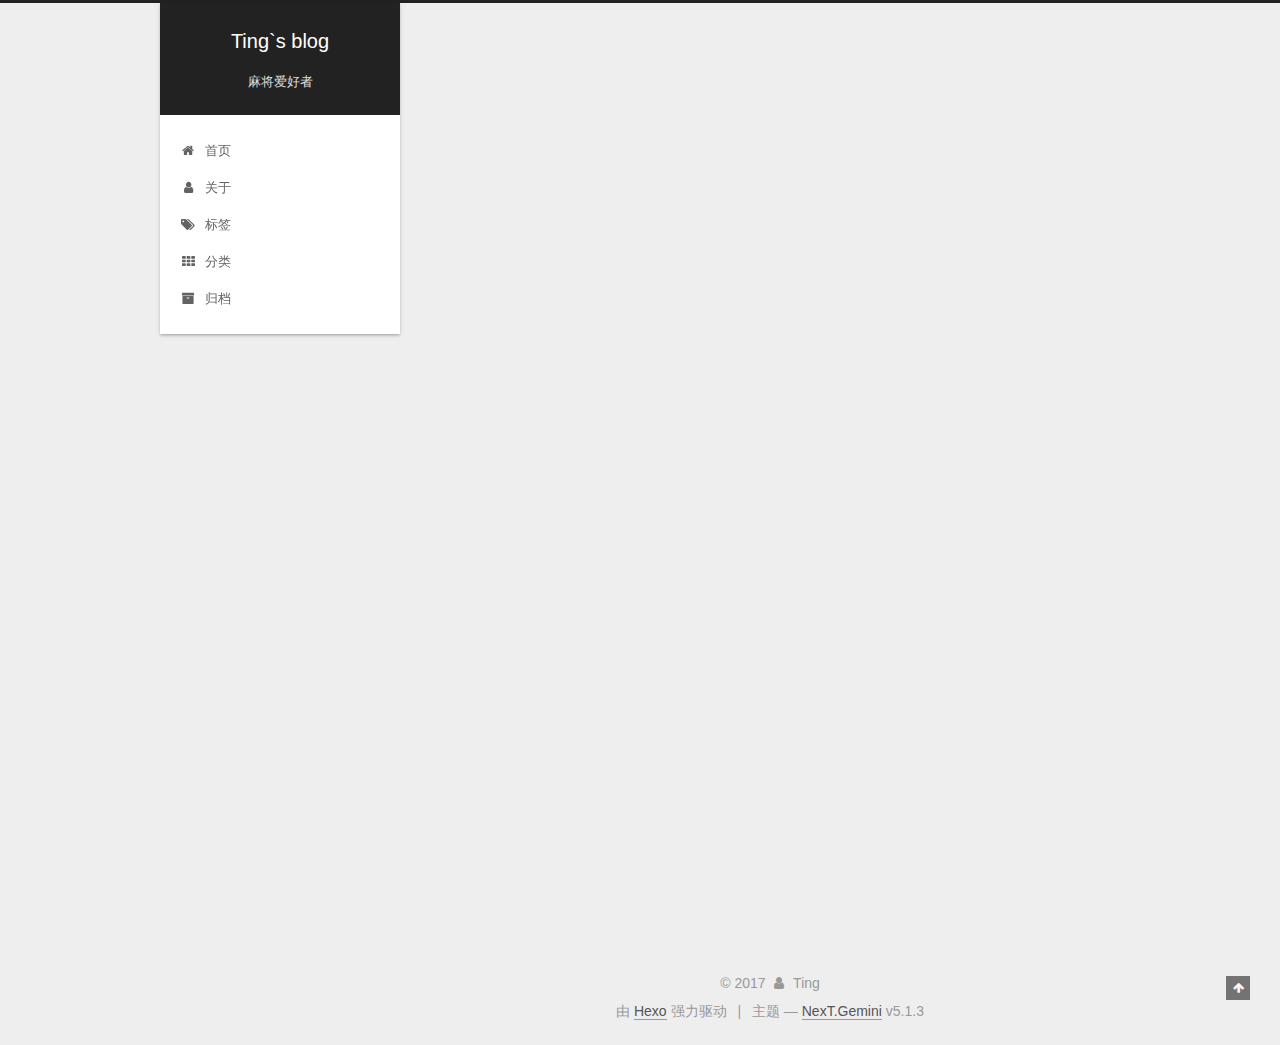
==== 2017/12/02/Echarts使用心得/index.html @ 21687986 "Site updated: 2017-12-02 23:09:39" ====
<!DOCTYPE html>



  


<html class="theme-next gemini use-motion" lang="zh-Hans">
<head>
  <meta charset="UTF-8"/>
<meta http-equiv="X-UA-Compatible" content="IE=edge" />
<meta name="viewport" content="width=device-width, initial-scale=1, maximum-scale=1"/>
<meta name="theme-color" content="#222">









<meta http-equiv="Cache-Control" content="no-transform" />
<meta http-equiv="Cache-Control" content="no-siteapp" />
















  
  
  <link href="/lib/fancybox/source/jquery.fancybox.css?v=2.1.5" rel="stylesheet" type="text/css" />







<link href="/lib/font-awesome/css/font-awesome.min.css?v=4.6.2" rel="stylesheet" type="text/css" />

<link href="/css/main.css?v=5.1.3" rel="stylesheet" type="text/css" />


  <link rel="apple-touch-icon" sizes="180x180" href="/images/apple-touch-icon.png?v=5.1.3">


  <link rel="icon" type="image/png" sizes="32x32" href="/images/favicon-32x32.png?v=5.1.3">


  <link rel="icon" type="image/png" sizes="16x16" href="/images/favicon-16x16.png?v=5.1.3">


  <link rel="mask-icon" href="/images/logo.svg?v=5.1.3" color="#222">





  <meta name="keywords" content="Echarts," />










<meta name="description" content="使用背景公司要求做一个资产详情展示，原项目使用了Echarts插件为了方便就直接使用该插件。之前没有使用过但看了示例顿时觉得效果还挺不错，此处使用环形图（Doughnut）开始了翻阅文档之旅…">
<meta name="keywords" content="Echarts">
<meta property="og:type" content="article">
<meta property="og:title" content="Echarts使用心得">
<meta property="og:url" content="http://yoursite.com/2017/12/02/Echarts使用心得/index.html">
<meta property="og:site_name" content="Ting`s blog">
<meta property="og:description" content="使用背景公司要求做一个资产详情展示，原项目使用了Echarts插件为了方便就直接使用该插件。之前没有使用过但看了示例顿时觉得效果还挺不错，此处使用环形图（Doughnut）开始了翻阅文档之旅…">
<meta property="og:locale" content="zh-Hans">
<meta property="og:updated_time" content="2017-12-02T14:29:33.000Z">
<meta name="twitter:card" content="summary">
<meta name="twitter:title" content="Echarts使用心得">
<meta name="twitter:description" content="使用背景公司要求做一个资产详情展示，原项目使用了Echarts插件为了方便就直接使用该插件。之前没有使用过但看了示例顿时觉得效果还挺不错，此处使用环形图（Doughnut）开始了翻阅文档之旅…">



<script type="text/javascript" id="hexo.configurations">
  var NexT = window.NexT || {};
  var CONFIG = {
    root: '/',
    scheme: 'Gemini',
    version: '5.1.3',
    sidebar: {"position":"left","display":"post","offset":12,"b2t":false,"scrollpercent":false,"onmobile":false},
    fancybox: true,
    tabs: true,
    motion: {"enable":true,"async":false,"transition":{"post_block":"fadeIn","post_header":"slideDownIn","post_body":"slideDownIn","coll_header":"slideLeftIn","sidebar":"slideUpIn"}},
    duoshuo: {
      userId: '0',
      author: '博主'
    },
    algolia: {
      applicationID: '',
      apiKey: '',
      indexName: '',
      hits: {"per_page":10},
      labels: {"input_placeholder":"Search for Posts","hits_empty":"We didn't find any results for the search: ${query}","hits_stats":"${hits} results found in ${time} ms"}
    }
  };
</script>



  <link rel="canonical" href="http://yoursite.com/2017/12/02/Echarts使用心得/"/>





  <title>Echarts使用心得 | Ting`s blog</title>
  








</head>

<body itemscope itemtype="http://schema.org/WebPage" lang="zh-Hans">

  
  
    
  

  <div class="container sidebar-position-left page-post-detail">
    <div class="headband"></div>

    <header id="header" class="header" itemscope itemtype="http://schema.org/WPHeader">
      <div class="header-inner"><div class="site-brand-wrapper">
  <div class="site-meta ">
    

    <div class="custom-logo-site-title">
      <a href="/"  class="brand" rel="start">
        <span class="logo-line-before"><i></i></span>
        <span class="site-title">Ting`s blog</span>
        <span class="logo-line-after"><i></i></span>
      </a>
    </div>
      
        <p class="site-subtitle">麻将爱好者</p>
      
  </div>

  <div class="site-nav-toggle">
    <button>
      <span class="btn-bar"></span>
      <span class="btn-bar"></span>
      <span class="btn-bar"></span>
    </button>
  </div>
</div>

<nav class="site-nav">
  

  
    <ul id="menu" class="menu">
      
        
        <li class="menu-item menu-item-home">
          <a href="/" rel="section">
            
              <i class="menu-item-icon fa fa-fw fa-home"></i> <br />
            
            首页
          </a>
        </li>
      
        
        <li class="menu-item menu-item-about">
          <a href="/about/" rel="section">
            
              <i class="menu-item-icon fa fa-fw fa-user"></i> <br />
            
            关于
          </a>
        </li>
      
        
        <li class="menu-item menu-item-tags">
          <a href="/tags/" rel="section">
            
              <i class="menu-item-icon fa fa-fw fa-tags"></i> <br />
            
            标签
          </a>
        </li>
      
        
        <li class="menu-item menu-item-categories">
          <a href="/categories/" rel="section">
            
              <i class="menu-item-icon fa fa-fw fa-th"></i> <br />
            
            分类
          </a>
        </li>
      
        
        <li class="menu-item menu-item-archives">
          <a href="/archives/" rel="section">
            
              <i class="menu-item-icon fa fa-fw fa-archive"></i> <br />
            
            归档
          </a>
        </li>
      

      
    </ul>
  

  
</nav>



 </div>
    </header>

    <main id="main" class="main">
      <div class="main-inner">
        <div class="content-wrap">
          <div id="content" class="content">
            

  <div id="posts" class="posts-expand">
    

  

  
  
  

  <article class="post post-type-normal" itemscope itemtype="http://schema.org/Article">
  
  
  
  <div class="post-block">
    <link itemprop="mainEntityOfPage" href="http://yoursite.com/2017/12/02/Echarts使用心得/">

    <span hidden itemprop="author" itemscope itemtype="http://schema.org/Person">
      <meta itemprop="name" content="Ting">
      <meta itemprop="description" content="">
      <meta itemprop="image" content="https://avatars3.githubusercontent.com/u/18159336?s=400&u=3440e58f5cdf38c23f85cd8888ed1605a3a918c5&v=4">
    </span>

    <span hidden itemprop="publisher" itemscope itemtype="http://schema.org/Organization">
      <meta itemprop="name" content="Ting`s blog">
    </span>

    
      <header class="post-header">

        
        
          <h1 class="post-title" itemprop="name headline">Echarts使用心得</h1>
        

        <div class="post-meta">
          <span class="post-time">
            
              <span class="post-meta-item-icon">
                <i class="fa fa-calendar-o"></i>
              </span>
              
                <span class="post-meta-item-text">发表于</span>
              
              <time title="创建于" itemprop="dateCreated datePublished" datetime="2017-12-02T22:01:15+08:00">
                2017-12-02
              </time>
            

            

            
          </span>

          
            <span class="post-category" >
            
              <span class="post-meta-divider">|</span>
            
              <span class="post-meta-item-icon">
                <i class="fa fa-folder-o"></i>
              </span>
              
                <span class="post-meta-item-text">分类于</span>
              
              
                <span itemprop="about" itemscope itemtype="http://schema.org/Thing">
                  <a href="/categories/插件/" itemprop="url" rel="index">
                    <span itemprop="name">插件</span>
                  </a>
                </span>

                
                
              
            </span>
          

          
            
          

          
          

          

          

          

        </div>
      </header>
    

    
    
    
    <div class="post-body" itemprop="articleBody">

      
      

      
        <h3 id="使用背景"><a href="#使用背景" class="headerlink" title="使用背景"></a>使用背景</h3><p>公司要求做一个资产详情展示，原项目使用了Echarts插件为了方便就直接使用该插件。之前没有使用过但看了示例顿时觉得效果还挺不错，此处使用环形图（Doughnut）开始了翻阅文档之旅…</p>
<a id="more"></a>
<h3 id="遇到问题"><a href="#遇到问题" class="headerlink" title="遇到问题"></a>遇到问题</h3><ol>
<li><p><strong>图例换行</strong><br>当展示信息分为两类或多类而不能在一行或一排展示时，Echarts图例不支持自动换行，采用手动在data中加入空字符串（‘’）或换行符（‘\n’）解决。</p>
</li>
<li><p><strong>图例位置摆放</strong></p>
<p>试图将图例分成两份摆放在环形图左右，依赖插件本身是做不到的，这时候可以将默认图例隐藏自己手写图例代替。</p>
</li>
<li><p><strong>图形颜色设置</strong></p>
<p>每一块图例的颜色是可以改变的，只需将color参数作为数组传入。</p>
</li>
<li><p><strong>未解决问题</strong></p>
<p>环形图居中位置背景设置，默认整个绘图背景为透明，想要只设置图像背景至今未做到</p>
</li>
</ol>

      
    </div>
    
    
    

    

    

    

    <footer class="post-footer">
      
        <div class="post-tags">
          
            <a href="/tags/Echarts/" rel="tag"># Echarts</a>
          
        </div>
      

      
      
      

      

      
      
    </footer>
  </div>
  
  
  
  </article>



    <div class="post-spread">
      
    </div>
  </div>


          </div>
          


          
  
    <div class="comments" id="comments">
      <div id="lv-container" data-id="city" data-uid="MTAyMC8zMjExNy84Njgx"></div>
    </div>
  


        </div>
        
          
  
  <div class="sidebar-toggle">
    <div class="sidebar-toggle-line-wrap">
      <span class="sidebar-toggle-line sidebar-toggle-line-first"></span>
      <span class="sidebar-toggle-line sidebar-toggle-line-middle"></span>
      <span class="sidebar-toggle-line sidebar-toggle-line-last"></span>
    </div>
  </div>

  <aside id="sidebar" class="sidebar">
    
    <div class="sidebar-inner">

      

      
        <ul class="sidebar-nav motion-element">
          <li class="sidebar-nav-toc sidebar-nav-active" data-target="post-toc-wrap">
            文章目录
          </li>
          <li class="sidebar-nav-overview" data-target="site-overview-wrap">
            站点概览
          </li>
        </ul>
      

      <section class="site-overview-wrap sidebar-panel">
        <div class="site-overview">
          <div class="site-author motion-element" itemprop="author" itemscope itemtype="http://schema.org/Person">
            
              <img class="site-author-image" itemprop="image"
                src="https://avatars3.githubusercontent.com/u/18159336?s=400&u=3440e58f5cdf38c23f85cd8888ed1605a3a918c5&v=4"
                alt="Ting" />
            
              <p class="site-author-name" itemprop="name">Ting</p>
              <p class="site-description motion-element" itemprop="description">前端</p>
          </div>

          <nav class="site-state motion-element">

            
              <div class="site-state-item site-state-posts">
              
                <a href="/archives/">
              
                  <span class="site-state-item-count">1</span>
                  <span class="site-state-item-name">日志</span>
                </a>
              </div>
            

            
              
              
              <div class="site-state-item site-state-categories">
                <a href="/categories/index.html">
                  <span class="site-state-item-count">1</span>
                  <span class="site-state-item-name">分类</span>
                </a>
              </div>
            

            
              
              
              <div class="site-state-item site-state-tags">
                <a href="/tags/index.html">
                  <span class="site-state-item-count">1</span>
                  <span class="site-state-item-name">标签</span>
                </a>
              </div>
            

          </nav>

          

          <div class="links-of-author motion-element">
            
          </div>

          
          

          
          

          

        </div>
      </section>

      
      <!--noindex-->
        <section class="post-toc-wrap motion-element sidebar-panel sidebar-panel-active">
          <div class="post-toc">

            
              
            

            
              <div class="post-toc-content"><ol class="nav"><li class="nav-item nav-level-3"><a class="nav-link" href="#使用背景"><span class="nav-number">1.</span> <span class="nav-text">使用背景</span></a></li><li class="nav-item nav-level-3"><a class="nav-link" href="#遇到问题"><span class="nav-number">2.</span> <span class="nav-text">遇到问题</span></a></li></ol></div>
            

          </div>
        </section>
      <!--/noindex-->
      

      

    </div>
  </aside>


        
      </div>
    </main>

    <footer id="footer" class="footer">
      <div class="footer-inner">
        <div class="copyright">&copy; <span itemprop="copyrightYear">2017</span>
  <span class="with-love">
    <i class="fa fa-user"></i>
  </span>
  <span class="author" itemprop="copyrightHolder">Ting</span>

  
</div>


  <div class="powered-by">由 <a class="theme-link" target="_blank" href="https://hexo.io">Hexo</a> 强力驱动</div>



  <span class="post-meta-divider">|</span>



  <div class="theme-info">主题 &mdash; <a class="theme-link" target="_blank" href="https://github.com/iissnan/hexo-theme-next">NexT.Gemini</a> v5.1.3</div>




        




  <script type="text/javascript">
    (function() {
      var hm = document.createElement("script");
      hm.src = "//tajs.qq.com/stats?sId=64288533";
      var s = document.getElementsByTagName("script")[0];
      s.parentNode.insertBefore(hm, s);
    })();
  </script>




        
      </div>
    </footer>

    
      <div class="back-to-top">
        <i class="fa fa-arrow-up"></i>
        
      </div>
    

  </div>

  

<script type="text/javascript">
  if (Object.prototype.toString.call(window.Promise) !== '[object Function]') {
    window.Promise = null;
  }
</script>









  












  
  <script type="text/javascript" src="/lib/jquery/index.js?v=2.1.3"></script>

  
  <script type="text/javascript" src="/lib/fastclick/lib/fastclick.min.js?v=1.0.6"></script>

  
  <script type="text/javascript" src="/lib/jquery_lazyload/jquery.lazyload.js?v=1.9.7"></script>

  
  <script type="text/javascript" src="/lib/velocity/velocity.min.js?v=1.2.1"></script>

  
  <script type="text/javascript" src="/lib/velocity/velocity.ui.min.js?v=1.2.1"></script>

  
  <script type="text/javascript" src="/lib/fancybox/source/jquery.fancybox.pack.js?v=2.1.5"></script>


  


  <script type="text/javascript" src="/js/src/utils.js?v=5.1.3"></script>

  <script type="text/javascript" src="/js/src/motion.js?v=5.1.3"></script>



  
  


  <script type="text/javascript" src="/js/src/affix.js?v=5.1.3"></script>

  <script type="text/javascript" src="/js/src/schemes/pisces.js?v=5.1.3"></script>



  
  <script type="text/javascript" src="/js/src/scrollspy.js?v=5.1.3"></script>
<script type="text/javascript" src="/js/src/post-details.js?v=5.1.3"></script>



  


  <script type="text/javascript" src="/js/src/bootstrap.js?v=5.1.3"></script>



  


  




	





  





  
    <script type="text/javascript">
      (function(d, s) {
        var j, e = d.getElementsByTagName(s)[0];
        if (typeof LivereTower === 'function') { return; }
        j = d.createElement(s);
        j.src = 'https://cdn-city.livere.com/js/embed.dist.js';
        j.async = true;
        e.parentNode.insertBefore(j, e);
      })(document, 'script');
    </script>
  








  





  

  

  

  

  

  

</body>
</html>
---- css/main.css ----
/* normalize.css v3.0.2 | MIT License | git.io/normalize */
html {
  font-family: sans-serif; /* 1 */
  -ms-text-size-adjust: 100%; /* 2 */
  -webkit-text-size-adjust: 100%; /* 2 */
}
body {
  margin: 0;
}
article,
aside,
details,
figcaption,
figure,
footer,
header,
hgroup,
main,
menu,
nav,
section,
summary {
  display: block;
}
audio,
canvas,
progress,
video {
  display: inline-block; /* 1 */
  vertical-align: baseline; /* 2 */
}
audio:not([controls]) {
  display: none;
  height: 0;
}
[hidden],
template {
  display: none;
}
a {
  background-color: transparent;
}
a:active,
a:hover {
  outline: 0;
}
abbr[title] {
  border-bottom: 1px dotted;
}
b,
strong {
  font-weight: bold;
}
dfn {
  font-style: italic;
}
h1 {
  font-size: 2em;
  margin: 0.67em 0;
}
mark {
  background: #ff0;
  color: #000;
}
small {
  font-size: 80%;
}
sub,
sup {
  font-size: 75%;
  line-height: 0;
  position: relative;
  vertical-align: baseline;
}
sup {
  top: -0.5em;
}
sub {
  bottom: -0.25em;
}
img {
  border: 0;
}
svg:not(:root) {
  overflow: hidden;
}
figure {
  margin: 1em 40px;
}
hr {
  -moz-box-sizing: content-box;
  box-sizing: content-box;
  height: 0;
}
pre {
  overflow: auto;
}
code,
kbd,
pre,
samp {
  font-family: monospace, monospace;
  font-size: 1em;
}
button,
input,
optgroup,
select,
textarea {
  color: inherit; /* 1 */
  font: inherit; /* 2 */
  margin: 0; /* 3 */
}
button {
  overflow: visible;
}
button,
select {
  text-transform: none;
}
button,
html input[type="button"],
input[type="reset"],
input[type="submit"] {
  -webkit-appearance: button; /* 2 */
  cursor: pointer; /* 3 */
}
button[disabled],
html input[disabled] {
  cursor: default;
}
button::-moz-focus-inner,
input::-moz-focus-inner {
  border: 0;
  padding: 0;
}
input {
  line-height: normal;
}
input[type="checkbox"],
input[type="radio"] {
  box-sizing: border-box; /* 1 */
  padding: 0; /* 2 */
}
input[type="number"]::-webkit-inner-spin-button,
input[type="number"]::-webkit-outer-spin-button {
  height: auto;
}
input[type="search"] {
  -webkit-appearance: textfield; /* 1 */
  -moz-box-sizing: content-box;
  -webkit-box-sizing: content-box; /* 2 */
  box-sizing: content-box;
}
input[type="search"]::-webkit-search-cancel-button,
input[type="search"]::-webkit-search-decoration {
  -webkit-appearance: none;
}
fieldset {
  border: 1px solid #c0c0c0;
  margin: 0 2px;
  padding: 0.35em 0.625em 0.75em;
}
legend {
  border: 0; /* 1 */
  padding: 0; /* 2 */
}
textarea {
  overflow: auto;
}
optgroup {
  font-weight: bold;
}
table {
  border-collapse: collapse;
  border-spacing: 0;
}
td,
th {
  padding: 0;
}
::selection {
  background: #262a30;
  color: #fff;
}
body {
  position: relative;
  font-family: 'Lato', "PingFang SC", "Microsoft YaHei", sans-serif;
  font-size: 14px;
  line-height: 2;
  color: #555;
  background: #eee;
}
@media (max-width: 767px) {
  body {
    padding-right: 0 !important;
  }
}
@media (min-width: 768px) and (max-width: 991px) {
  body {
    padding-right: 0 !important;
  }
}
@media (min-width: 1600px) {
  body {
    font-size: 16px;
  }
}
h1,
h2,
h3,
h4,
h5,
h6 {
  margin: 0;
  padding: 0;
  font-weight: bold;
  line-height: 1.5;
  font-family: 'Lato', "PingFang SC", "Microsoft YaHei", sans-serif;
}
h2,
h3,
h4,
h5,
h6 {
  margin: 20px 0 15px;
}
h1 {
  font-size: 22px;
}
@media (max-width: 767px) {
  h1 {
    font-size: 18px;
  }
}
h2 {
  font-size: 20px;
}
@media (max-width: 767px) {
  h2 {
    font-size: 16px;
  }
}
h3 {
  font-size: 18px;
}
@media (max-width: 767px) {
  h3 {
    font-size: 14px;
  }
}
h4 {
  font-size: 16px;
}
@media (max-width: 767px) {
  h4 {
    font-size: 12px;
  }
}
h5 {
  font-size: 14px;
}
@media (max-width: 767px) {
  h5 {
    font-size: 10px;
  }
}
h6 {
  font-size: 12px;
}
@media (max-width: 767px) {
  h6 {
    font-size: 8px;
  }
}
p {
  margin: 0 0 20px 0;
}
a {
  color: #555;
  text-decoration: none;
  outline: none;
  border-bottom: 1px solid #999;
  word-wrap: break-word;
}
a:hover {
  color: #222;
  border-bottom-color: #222;
}
blockquote {
  margin: 0;
  padding: 0;
}
img {
  display: block;
  margin: auto;
  max-width: 100%;
  height: auto;
}
hr {
  margin: 40px 0;
  height: 3px;
  border: none;
  background-color: #ddd;
  background-image: repeating-linear-gradient(-45deg, #fff, #fff 4px, transparent 4px, transparent 8px);
}
blockquote {
  padding: 0 15px;
  color: #666;
  border-left: 4px solid #ddd;
}
blockquote cite::before {
  content: "-";
  padding: 0 5px;
}
dt {
  font-weight: 700;
}
dd {
  margin: 0;
  padding: 0;
}
kbd {
  border: 1px solid #ccc;
  border-radius: 0.2em;
  box-shadow: 0.1em 0.1em 0.2em rgba(0,0,0,0.1);
  background-color: #f9f9f9;
  font-family: inherit;
  background-image: -webkit-linear-gradient(top, #eee, #fff, #eee);
  padding: 0.1em 0.3em;
  white-space: nowrap;
}
.text-left {
  text-align: left;
}
.text-center {
  text-align: center;
}
.text-right {
  text-align: right;
}
.text-justify {
  text-align: justify;
}
.text-nowrap {
  white-space: nowrap;
}
.text-lowercase {
  text-transform: lowercase;
}
.text-uppercase {
  text-transform: uppercase;
}
.text-capitalize {
  text-transform: capitalize;
}
.center-block {
  display: block;
  margin-left: auto;
  margin-right: auto;
}
.clearfix:before,
.clearfix:after {
  content: " ";
  display: table;
}
.clearfix:after {
  clear: both;
}
.pullquote {
  width: 45%;
}
.pullquote.left {
  float: left;
  margin-left: 5px;
  margin-right: 10px;
}
.pullquote.right {
  float: right;
  margin-left: 10px;
  margin-right: 5px;
}
.affix.affix.affix {
  position: fixed;
}
.translation {
  margin-top: -20px;
  font-size: 14px;
  color: #999;
}
.scrollbar-measure {
  width: 100px;
  height: 100px;
  overflow: scroll;
  position: absolute;
  top: -9999px;
}
.use-motion .motion-element {
  opacity: 0;
}
table {
  margin: 20px 0;
  width: 100%;
  border-collapse: collapse;
  border-spacing: 0;
  border: 1px solid #ddd;
  font-size: 14px;
  table-layout: fixed;
  word-wrap: break-all;
}
table>tbody>tr:nth-of-type(odd) {
  background-color: #f9f9f9;
}
table>tbody>tr:hover {
  background-color: #f5f5f5;
}
caption,
th,
td {
  padding: 8px;
  text-align: left;
  vertical-align: middle;
  font-weight: normal;
}
th,
td {
  border-bottom: 3px solid #ddd;
  border-right: 1px solid #eee;
}
th {
  padding-bottom: 10px;
  font-weight: 700;
}
td {
  border-bottom-width: 1px;
}
html,
body {
  height: 100%;
}
.container {
  position: relative;
  min-height: 100%;
}
.header-inner {
  margin: 0 auto;
  padding: 100px 0 70px;
  width: calc(100% - 252px);
}
@media (min-width: 1600px) {
  .container .header-inner {
    width: 900px;
  }
}
.main {
  padding-bottom: 150px;
}
.main-inner {
  margin: 0 auto;
  width: calc(100% - 252px);
}
@media (min-width: 1600px) {
  .container .main-inner {
    width: 900px;
  }
}
.footer {
  position: absolute;
  left: 0;
  bottom: 0;
  width: 100%;
  min-height: 50px;
}
.footer-inner {
  box-sizing: border-box;
  margin: 20px auto;
  width: calc(100% - 252px);
}
@media (min-width: 1600px) {
  .container .footer-inner {
    width: 900px;
  }
}
pre,
.highlight {
  overflow: auto;
  margin: 20px 0;
  padding: 0;
  font-size: 13px;
  color: #4d4d4c;
  background: #f7f7f7;
  line-height: 1.6;
}
pre,
code {
  font-family: consolas, Menlo, "PingFang SC", "Microsoft YaHei", monospace;
}
code {
  padding: 2px 4px;
  word-wrap: break-word;
  color: #555;
  background: #eee;
  border-radius: 3px;
  font-size: 13px;
}
pre {
  padding: 10px;
}
pre code {
  padding: 0;
  color: #4d4d4c;
  background: none;
  text-shadow: none;
}
.highlight {
  border-radius: 1px;
}
.highlight pre {
  border: none;
  margin: 0;
  padding: 10px 0;
}
.highlight table {
  margin: 0;
  width: auto;
  border: none;
}
.highlight td {
  border: none;
  padding: 0;
}
.highlight figcaption {
  font-size: 1em;
  color: #4d4d4c;
  line-height: 1em;
  margin-bottom: 1em;
}
.highlight figcaption:before,
.highlight figcaption:after {
  content: " ";
  display: table;
}
.highlight figcaption:after {
  clear: both;
}
.highlight figcaption a {
  float: right;
  color: #4d4d4c;
}
.highlight figcaption a:hover {
  border-bottom-color: #4d4d4c;
}
.highlight .gutter pre {
  padding-left: 10px;
  padding-right: 10px;
  color: #869194;
  text-align: right;
  background-color: #eff2f3;
}
.highlight .code pre {
  width: 100%;
  padding-left: 10px;
  padding-right: 10px;
  background-color: #f7f7f7;
}
.highlight .line {
  height: 20px;
}
.gutter {
  -webkit-user-select: none;
  -moz-user-select: none;
  -ms-user-select: none;
  user-select: none;
}
.gist table {
  width: auto;
}
.gist table td {
  border: none;
}
pre .deletion {
  background: #fdd;
}
pre .addition {
  background: #dfd;
}
pre .meta {
  color: #8959a8;
}
pre .comment {
  color: #8e908c;
}
pre .variable,
pre .attribute,
pre .tag,
pre .regexp,
pre .ruby .constant,
pre .xml .tag .title,
pre .xml .pi,
pre .xml .doctype,
pre .html .doctype,
pre .css .id,
pre .css .class,
pre .css .pseudo {
  color: #c82829;
}
pre .number,
pre .preprocessor,
pre .built_in,
pre .literal,
pre .params,
pre .constant,
pre .command {
  color: #f5871f;
}
pre .ruby .class .title,
pre .css .rules .attribute,
pre .string,
pre .value,
pre .inheritance,
pre .header,
pre .ruby .symbol,
pre .xml .cdata,
pre .special,
pre .number,
pre .formula {
  color: #718c00;
}
pre .title,
pre .css .hexcolor {
  color: #3e999f;
}
pre .function,
pre .python .decorator,
pre .python .title,
pre .ruby .function .title,
pre .ruby .title .keyword,
pre .perl .sub,
pre .javascript .title,
pre .coffeescript .title {
  color: #4271ae;
}
pre .keyword,
pre .javascript .function {
  color: #8959a8;
}
.full-image.full-image.full-image {
  border: none;
  max-width: 100%;
  width: auto;
  margin: 20px auto;
}
@media (min-width: 992px) {
  .full-image.full-image.full-image {
    max-width: none;
    width: 118%;
    margin: 0 -9%;
  }
}
.blockquote-center,
.page-home .post-type-quote blockquote,
.page-post-detail .post-type-quote blockquote {
  position: relative;
  margin: 40px 0;
  padding: 0;
  border-left: none;
  text-align: center;
}
.blockquote-center::before,
.page-home .post-type-quote blockquote::before,
.page-post-detail .post-type-quote blockquote::before,
.blockquote-center::after,
.page-home .post-type-quote blockquote::after,
.page-post-detail .post-type-quote blockquote::after {
  position: absolute;
  content: ' ';
  display: block;
  width: 100%;
  height: 24px;
  opacity: 0.2;
  background-repeat: no-repeat;
  background-position: 0 -6px;
  background-size: 22px 22px;
}
.blockquote-center::before,
.page-home .post-type-quote blockquote::before,
.page-post-detail .post-type-quote blockquote::before {
  top: -20px;
  background-image: url("../images/quote-l.svg");
  border-top: 1px solid #ccc;
}
.blockquote-center::after,
.page-home .post-type-quote blockquote::after,
.page-post-detail .post-type-quote blockquote::after {
  bottom: -20px;
  background-image: url("../images/quote-r.svg");
  border-bottom: 1px solid #ccc;
  background-position: 100% 8px;
}
.blockquote-center p,
.page-home .post-type-quote blockquote p,
.page-post-detail .post-type-quote blockquote p,
.blockquote-center div,
.page-home .post-type-quote blockquote div,
.page-post-detail .post-type-quote blockquote div {
  text-align: center;
}
.post .post-body .group-picture img {
  box-sizing: border-box;
  padding: 0 3px;
  border: none;
}
.post .group-picture-row {
  overflow: hidden;
  margin-top: 6px;
}
.post .group-picture-row:first-child {
  margin-top: 0;
}
.post .group-picture-column {
  float: left;
}
.page-post-detail .post-body .group-picture-column {
  float: none;
  margin-top: 10px;
  width: auto !important;
}
.page-post-detail .post-body .group-picture-column img {
  margin: 0 auto;
}
.page-archive .group-picture-container {
  overflow: hidden;
}
.page-archive .group-picture-row {
  float: left;
}
.page-archive .group-picture-row:first-child {
  margin-top: 6px;
}
.page-archive .group-picture-column {
  max-width: 150px;
  max-height: 150px;
}
.post-body .note {
  position: relative;
  padding: 15px;
  margin-bottom: 20px;
  border: 1px solid #eee;
  border-left-width: 5px;
  border-radius: 3px;
}
.post-body .note h2,
.post-body .note h3,
.post-body .note h4,
.post-body .note h5,
.post-body .note h6 {
  margin-top: 0;
  margin-bottom: 0;
  border-bottom: initial;
  padding-top: 0 !important;
}
.post-body .note p:first-child,
.post-body .note ul:first-child,
.post-body .note ol:first-child,
.post-body .note table:first-child,
.post-body .note pre:first-child,
.post-body .note blockquote:first-child {
  margin-top: 0;
}
.post-body .note p:last-child,
.post-body .note ul:last-child,
.post-body .note ol:last-child,
.post-body .note table:last-child,
.post-body .note pre:last-child,
.post-body .note blockquote:last-child {
  margin-bottom: 0;
}
.post-body .note.default {
  border-left-color: #777;
}
.post-body .note.default h2,
.post-body .note.default h3,
.post-body .note.default h4,
.post-body .note.default h5,
.post-body .note.default h6 {
  color: #777;
}
.post-body .note.primary {
  border-left-color: #6f42c1;
}
.post-body .note.primary h2,
.post-body .note.primary h3,
.post-body .note.primary h4,
.post-body .note.primary h5,
.post-body .note.primary h6 {
  color: #6f42c1;
}
.post-body .note.info {
  border-left-color: #428bca;
}
.post-body .note.info h2,
.post-body .note.info h3,
.post-body .note.info h4,
.post-body .note.info h5,
.post-body .note.info h6 {
  color: #428bca;
}
.post-body .note.success {
  border-left-color: #5cb85c;
}
.post-body .note.success h2,
.post-body .note.success h3,
.post-body .note.success h4,
.post-body .note.success h5,
.post-body .note.success h6 {
  color: #5cb85c;
}
.post-body .note.warning {
  border-left-color: #f0ad4e;
}
.post-body .note.warning h2,
.post-body .note.warning h3,
.post-body .note.warning h4,
.post-body .note.warning h5,
.post-body .note.warning h6 {
  color: #f0ad4e;
}
.post-body .note.danger {
  border-left-color: #d9534f;
}
.post-body .note.danger h2,
.post-body .note.danger h3,
.post-body .note.danger h4,
.post-body .note.danger h5,
.post-body .note.danger h6 {
  color: #d9534f;
}
.post-body .label {
  display: inline;
  padding: 0 2px;
  white-space: nowrap;
}
.post-body .label.default {
  background-color: #f0f0f0;
}
.post-body .label.primary {
  background-color: #efe6f7;
}
.post-body .label.info {
  background-color: #e5f2f8;
}
.post-body .label.success {
  background-color: #e7f4e9;
}
.post-body .label.warning {
  background-color: #fcf6e1;
}
.post-body .label.danger {
  background-color: #fae8eb;
}
.post-body .tabs {
  position: relative;
  display: block;
  margin-bottom: 20px;
  padding-top: 10px;
}
.post-body .tabs ul.nav-tabs {
  margin: 0;
  padding: 0;
  display: flex;
  margin-bottom: -1px;
}
@media (max-width: 413px) {
  .post-body .tabs ul.nav-tabs {
    display: block;
    margin-bottom: 5px;
  }
}
.post-body .tabs ul.nav-tabs li.tab {
  list-style-type: none !important;
  margin: 0 0.25em 0 0;
  border-top: 3px solid transparent;
  border-left: 1px solid transparent;
  border-right: 1px solid transparent;
}
@media (max-width: 413px) {
  .post-body .tabs ul.nav-tabs li.tab {
    margin: initial;
    border-top: 1px solid transparent;
    border-left: 3px solid transparent;
    border-right: 1px solid transparent;
    border-bottom: 1px solid transparent;
  }
}
.post-body .tabs ul.nav-tabs li.tab a {
  outline: 0;
  border-bottom: initial;
  display: block;
  line-height: 1.8em;
  padding: 0.25em 0.75em;
  transition-duration: 0.2s;
  transition-timing-function: ease-out;
  transition-delay: 0s;
}
.post-body .tabs ul.nav-tabs li.tab a i {
  width: 1.285714285714286em;
}
.post-body .tabs ul.nav-tabs li.tab.active {
  border-top: 3px solid #fc6423;
  border-left: 1px solid #ddd;
  border-right: 1px solid #ddd;
  background-color: #fff;
}
@media (max-width: 413px) {
  .post-body .tabs ul.nav-tabs li.tab.active {
    border-top: 1px solid #ddd;
    border-left: 3px solid #fc6423;
    border-right: 1px solid #ddd;
    border-bottom: 1px solid #ddd;
  }
}
.post-body .tabs ul.nav-tabs li.tab.active a {
  cursor: default;
  color: #555;
}
.post-body .tabs .tab-content {
  background-color: #fff;
}
.post-body .tabs .tab-content .tab-pane {
  border: 1px solid #ddd;
  padding: 20px 20px 0 20px;
}
.post-body .tabs .tab-content .tab-pane:not(.active) {
  display: none !important;
}
.post-body .tabs .tab-content .tab-pane.active {
  display: block !important;
}
.btn {
  display: inline-block;
  padding: 0 20px;
  font-size: 14px;
  color: #fff;
  background: #222;
  border: 2px solid #555;
  text-decoration: none;
  border-radius: 0;
  transition-property: background-color;
  transition-duration: 0.2s;
  transition-timing-function: ease-in-out;
  transition-delay: 0s;
}
.btn:hover,
.post-button .btn:hover {
  border-color: #222;
  color: #fff;
  background: #222;
}
.btn-bar {
  display: block;
  width: 22px;
  height: 2px;
  background: #555;
  border-radius: 1px;
}
.btn-bar+.btn-bar {
  margin-top: 4px;
}
.pagination {
  margin: 120px 0 40px;
  text-align: center;
  border-top: 1px solid #eee;
}
.page-number-basic,
.pagination .prev,
.pagination .next,
.pagination .page-number,
.pagination .space {
  display: inline-block;
  position: relative;
  top: -1px;
  margin: 0 10px;
  padding: 0 11px;
}
@media (max-width: 767px) {
  .page-number-basic,
  .pagination .prev,
  .pagination .next,
  .pagination .page-number,
  .pagination .space {
    margin: 0 5px;
  }
}
.pagination .prev,
.pagination .next,
.pagination .page-number {
  border-bottom: 0;
  border-top: 1px solid #eee;
  transition-property: border-color;
  transition-duration: 0.2s;
  transition-timing-function: ease-in-out;
  transition-delay: 0s;
}
.pagination .prev:hover,
.pagination .next:hover,
.pagination .page-number:hover {
  border-top-color: #222;
}
.pagination .space {
  padding: 0;
  margin: 0;
}
.pagination .prev {
  margin-left: 0;
}
.pagination .next {
  margin-right: 0;
}
.pagination .page-number.current {
  color: #fff;
  background: #ccc;
  border-top-color: #ccc;
}
@media (max-width: 767px) {
  .pagination {
    border-top: none;
  }
  .pagination .prev,
  .pagination .next,
  .pagination .page-number {
    margin-bottom: 10px;
    border-top: 0;
    border-bottom: 1px solid #eee;
    padding: 0 10px;
  }
  .pagination .prev:hover,
  .pagination .next:hover,
  .pagination .page-number:hover {
    border-bottom-color: #222;
  }
}
.comments {
  margin: 60px 20px 0;
}
.tag-cloud {
  text-align: center;
}
.tag-cloud a {
  display: inline-block;
  margin: 10px;
}
.back-to-top {
  box-sizing: border-box;
  position: fixed;
  bottom: -100px;
  right: 30px;
  z-index: 1050;
  padding: 0 6px;
  width: 24px;
  background: #222;
  font-size: 12px;
  opacity: 0.6;
  color: #fff;
  cursor: pointer;
  text-align: center;
  -webkit-transform: translateZ(0);
  transition-property: bottom;
  transition-duration: 0.2s;
  transition-timing-function: ease-in-out;
  transition-delay: 0s;
}
@media (min-width: 768px) and (max-width: 991px) {
  .back-to-top {
    display: none !important;
  }
}
@media (max-width: 767px) {
  .back-to-top {
    display: none !important;
  }
}
.back-to-top.back-to-top-on {
  bottom: 30px;
}
.header {
  background: transparent;
}
.header-inner {
  position: relative;
}
.headband {
  height: 3px;
  background: #222;
}
.site-meta {
  margin: 0;
  text-align: center;
}
@media (max-width: 767px) {
  .site-meta {
    text-align: center;
  }
}
.brand {
  position: relative;
  display: inline-block;
  padding: 0 40px;
  color: #fff;
  background: #222;
  border-bottom: none;
}
.brand:hover {
  color: #fff;
}
.logo {
  display: inline-block;
  margin-right: 5px;
  line-height: 36px;
  vertical-align: top;
}
.site-title {
  display: inline-block;
  vertical-align: top;
  line-height: 36px;
  font-size: 20px;
  font-weight: normal;
  font-family: 'Lato', "PingFang SC", "Microsoft YaHei", sans-serif;
}
.site-subtitle {
  margin-top: 10px;
  font-size: 13px;
  color: #ddd;
}
.use-motion .brand {
  opacity: 0;
}
.use-motion .logo,
.use-motion .site-title,
.use-motion .site-subtitle {
  opacity: 0;
  position: relative;
  top: -10px;
}
.site-nav-toggle {
  display: none;
  position: absolute;
  top: 10px;
  left: 10px;
}
@media (max-width: 767px) {
  .site-nav-toggle {
    display: block;
  }
}
.site-nav-toggle button {
  margin-top: 2px;
  padding: 9px 10px;
  background: transparent;
  border: none;
}
@media (max-width: 767px) {
  .site-nav {
    display: none;
    margin: 0 -10px;
    padding: 0 10px;
    clear: both;
    border-top: 1px solid #ddd;
  }
}
@media (min-width: 768px) and (max-width: 991px) {
  .site-nav {
    display: block !important;
  }
}
@media (min-width: 992px) {
  .site-nav {
    display: block !important;
  }
}
.menu {
  margin-top: 20px;
  padding-left: 0;
  text-align: center;
}
.menu .menu-item {
  display: inline-block;
  margin: 0 10px;
  list-style: none;
}
@media screen and (max-width: 767px) {
  .menu .menu-item {
    margin-top: 10px;
  }
}
.menu .menu-item a {
  display: block;
  font-size: 13px;
  line-height: inherit;
  border-bottom: 1px solid transparent;
  transition-property: border-color;
  transition-duration: 0.2s;
  transition-timing-function: ease-in-out;
  transition-delay: 0s;
}
.menu .menu-item a:hover,
.menu-item-active a {
  border-bottom-color: #222;
}
.menu .menu-item .fa {
  margin-right: 5px;
}
.use-motion .menu-item {
  opacity: 0;
}
.post-body {
  font-family: 'Lato', "PingFang SC", "Microsoft YaHei", sans-serif;
}
@media (max-width: 767px) {
  .post-body {
    word-break: break-word;
  }
}
.post-body .fancybox img {
  display: block !important;
  margin: 0 auto;
  cursor: pointer;
  cursor: zoom-in;
  cursor: -webkit-zoom-in;
}
.post-body .image-caption,
.post-body .figure .caption {
  margin: -20px auto 15px;
  text-align: center;
  font-size: 14px;
  color: #999;
  font-weight: bold;
  line-height: 1;
}
.post-sticky-flag {
  display: inline-block;
  font-size: 16px;
  -ms-transform: rotate(30deg);
  -webkit-transform: rotate(30deg);
  -moz-transform: rotate(30deg);
  -ms-transform: rotate(30deg);
  -o-transform: rotate(30deg);
  transform: rotate(30deg);
}
.use-motion .post-block,
.use-motion .pagination,
.use-motion .comments {
  opacity: 0;
}
.use-motion .post-header {
  opacity: 0;
}
.use-motion .post-body {
  opacity: 0;
}
.use-motion .collection-title {
  opacity: 0;
}
.posts-expand {
  padding-top: 40px;
}
@media (max-width: 767px) {
  .posts-expand {
    margin: 0 20px;
  }
  .post-body pre .gutter pre {
    padding-right: 10px;
  }
  .post-body .highlight {
    margin-left: 0px;
    margin-right: 0px;
    padding: 0;
  }
  .post-body .highlight .gutter pre {
    padding-right: 10px;
  }
}
@media (min-width: 992px) {
  .posts-expand .post-body {
    text-align: justify;
  }
}
.posts-expand .post-body h2,
.posts-expand .post-body h3,
.posts-expand .post-body h4,
.posts-expand .post-body h5,
.posts-expand .post-body h6 {
  padding-top: 10px;
}
.posts-expand .post-body h2 .header-anchor,
.posts-expand .post-body h3 .header-anchor,
.posts-expand .post-body h4 .header-anchor,
.posts-expand .post-body h5 .header-anchor,
.posts-expand .post-body h6 .header-anchor {
  float: right;
  margin-left: 10px;
  color: #ccc;
  border-bottom-style: none;
  visibility: hidden;
}
.posts-expand .post-body h2 .header-anchor:hover,
.posts-expand .post-body h3 .header-anchor:hover,
.posts-expand .post-body h4 .header-anchor:hover,
.posts-expand .post-body h5 .header-anchor:hover,
.posts-expand .post-body h6 .header-anchor:hover {
  color: inherit;
}
.posts-expand .post-body h2:hover .header-anchor,
.posts-expand .post-body h3:hover .header-anchor,
.posts-expand .post-body h4:hover .header-anchor,
.posts-expand .post-body h5:hover .header-anchor,
.posts-expand .post-body h6:hover .header-anchor {
  visibility: visible;
}
.posts-expand .post-body ul li {
  list-style: circle;
}
.posts-expand .post-body img {
  box-sizing: border-box;
  margin: auto;
  padding: 3px;
  border: 1px solid #ddd;
}
.posts-expand .post-body .fancybox img {
  margin: 0 auto 25px;
}
@media (max-width: 767px) {
  .posts-collapse {
    margin: 0 20px;
  }
  .posts-collapse .post-title,
  .posts-collapse .post-meta {
    display: block;
    width: auto;
    text-align: left;
  }
}
.posts-collapse {
  position: relative;
  z-index: 1010;
  margin-left: 55px;
}
.posts-collapse::after {
  content: " ";
  position: absolute;
  top: 20px;
  left: 0;
  margin-left: -2px;
  width: 4px;
  height: 100%;
  background: #f5f5f5;
  z-index: -1;
}
@media (max-width: 767px) {
  .posts-collapse {
    margin: 0 20px;
  }
}
.posts-collapse .collection-title {
  position: relative;
  margin: 60px 0;
}
.posts-collapse .collection-title h1,
.posts-collapse .collection-title h2 {
  margin-left: 20px;
}
.posts-collapse .collection-title small {
  color: #bbb;
  margin-left: 5px;
}
.posts-collapse .collection-title::before {
  content: " ";
  position: absolute;
  left: 0;
  top: 50%;
  margin-left: -4px;
  margin-top: -4px;
  width: 8px;
  height: 8px;
  background: #bbb;
  border-radius: 50%;
}
.posts-collapse .post {
  margin: 30px 0;
}
.posts-collapse .post-header {
  position: relative;
  transition-duration: 0.2s;
  transition-timing-function: ease-in-out;
  transition-delay: 0s;
  transition-property: border;
  border-bottom: 1px dashed #ccc;
}
.posts-collapse .post-header::before {
  content: " ";
  position: absolute;
  left: 0;
  top: 12px;
  width: 6px;
  height: 6px;
  margin-left: -4px;
  background: #bbb;
  border-radius: 50%;
  border: 1px solid #fff;
  transition-duration: 0.2s;
  transition-timing-function: ease-in-out;
  transition-delay: 0s;
  transition-property: background;
}
.posts-collapse .post-header:hover {
  border-bottom-color: #666;
}
.posts-collapse .post-header:hover::before {
  background: #222;
}
.posts-collapse .post-meta {
  position: absolute;
  font-size: 12px;
  left: 20px;
  top: 5px;
}
.posts-collapse .post-comments-count {
  display: none;
}
.posts-collapse .post-title {
  margin-left: 60px;
  font-size: 16px;
  font-weight: normal;
  line-height: inherit;
}
.posts-collapse .post-title::after {
  margin-left: 3px;
  opacity: 0.6;
}
.posts-collapse .post-title a {
  color: #666;
  border-bottom: none;
}
.page-home .post-type-quote .post-header,
.page-post-detail .post-type-quote .post-header,
.page-home .post-type-quote .post-tags,
.page-post-detail .post-type-quote .post-tags {
  display: none;
}
.posts-expand .post-title {
  text-align: center;
  word-break: break-word;
  font-weight: 400;
}
.posts-expand .post-title-link {
  display: inline-block;
  position: relative;
  color: #555;
  border-bottom: none;
  line-height: 1.2;
  vertical-align: top;
}
.posts-expand .post-title-link::before {
  content: "";
  position: absolute;
  width: 100%;
  height: 2px;
  bottom: 0;
  left: 0;
  background-color: #000;
  visibility: hidden;
  -webkit-transform: scaleX(0);
  -moz-transform: scaleX(0);
  -ms-transform: scaleX(0);
  -o-transform: scaleX(0);
  transform: scaleX(0);
  transition-duration: 0.2s;
  transition-timing-function: ease-in-out;
  transition-delay: 0s;
}
.posts-expand .post-title-link:hover::before {
  visibility: visible;
  -webkit-transform: scaleX(1);
  -moz-transform: scaleX(1);
  -ms-transform: scaleX(1);
  -o-transform: scaleX(1);
  transform: scaleX(1);
}
.posts-expand .post-title-link .fa {
  font-size: 16px;
}
.posts-expand .post-meta {
  margin: 3px 0 60px 0;
  color: #999;
  font-family: 'Lato', "PingFang SC", "Microsoft YaHei", sans-serif;
  font-size: 12px;
  text-align: center;
}
.posts-expand .post-meta .post-category-list {
  display: inline-block;
  margin: 0;
  padding: 3px;
}
.posts-expand .post-meta .post-category-list-link {
  color: #999;
}
.posts-expand .post-meta .post-description {
  font-size: 14px;
  margin-top: 2px;
}
.post-meta-divider {
  margin: 0 0.5em;
}
.post-meta-item-icon {
  margin-right: 3px;
}
@media (min-width: 768px) and (max-width: 991px) {
  .post-meta-item-icon {
    display: inline-block;
  }
}
@media (max-width: 767px) {
  .post-meta-item-icon {
    display: inline-block;
  }
}
@media (min-width: 768px) and (max-width: 991px) {
  .post-meta-item-text {
    display: none;
  }
}
@media (max-width: 767px) {
  .post-meta-item-text {
    display: none;
  }
}
@media (max-width: 767px) {
  .posts-expand .post-comments-count {
    display: none;
  }
}
.post-button {
  margin-top: 40px;
}
.post-button .btn {
  color: #555;
  font-size: 14px;
  background: #fff;
  border-radius: 2px;
  line-height: 2;
  margin: 0 4px 8px 4px;
}
.post-button .fa-fw {
  width: 1.285714285714286em;
  text-align: left;
}
.posts-expand .post-tags {
  margin-top: 40px;
  text-align: center;
}
.posts-expand .post-tags a {
  display: inline-block;
  margin-right: 10px;
  font-size: 13px;
}
.post-nav {
  display: table;
  margin-top: 15px;
  width: 100%;
  border-top: 1px solid #eee;
}
.post-nav-divider {
  display: table-cell;
  width: 10%;
}
.post-nav-item {
  display: table-cell;
  padding: 10px 0 0 0;
  width: 45%;
  vertical-align: top;
}
.post-nav-item a {
  position: relative;
  display: block;
  line-height: 25px;
  font-size: 14px;
  color: #555;
  border-bottom: none;
}
.post-nav-item a:hover {
  color: #222;
  border-bottom: none;
}
.post-nav-item a:active {
  top: 2px;
}
.post-nav-item .fa {
  position: absolute;
  top: 8px;
  left: 0;
  font-size: 12px;
}
.post-nav-next a {
  padding-left: 15px;
}
.post-nav-prev {
  text-align: right;
}
.post-nav-prev a {
  padding-right: 15px;
}
.post-nav-prev .fa {
  right: 0;
  left: auto;
}
.posts-expand .post-eof {
  display: block;
  margin: 80px auto 60px;
  width: 8%;
  height: 1px;
  background: #ccc;
  text-align: center;
}
.post:last-child .post-eof.post-eof.post-eof {
  display: none;
}
.post-gallery {
  display: table;
  table-layout: fixed;
  width: 100%;
  border-collapse: separate;
}
.post-gallery-row {
  display: table-row;
}
.post-gallery .post-gallery-img {
  display: table-cell;
  text-align: center;
  vertical-align: middle;
  border: none;
}
.post-gallery .post-gallery-img img {
  max-width: 100%;
  max-height: 100%;
  border: none;
}
.fancybox-close,
.fancybox-close:hover {
  border: none;
}
.rtl.post-body p,
.rtl.post-body a,
.rtl.post-body h1,
.rtl.post-body h2,
.rtl.post-body h3,
.rtl.post-body h4,
.rtl.post-body h5,
.rtl.post-body h6,
.rtl.post-body li,
.rtl.post-body ul,
.rtl.post-body ol {
  direction: rtl;
  font-family: UKIJ Ekran;
}
.rtl.post-title {
  font-family: UKIJ Ekran;
}
.sidebar {
  position: fixed;
  right: 0;
  top: 0;
  bottom: 0;
  width: 0;
  z-index: 1040;
  box-shadow: inset 0 2px 6px #000;
  background: #222;
  -webkit-transform: translateZ(0);
}
.sidebar a {
  color: #999;
  border-bottom-color: #555;
}
.sidebar a:hover {
  color: #eee;
}
@media (min-width: 768px) and (max-width: 991px) {
  .sidebar {
    display: none !important;
  }
}
@media (max-width: 767px) {
  .sidebar {
    display: none !important;
  }
}
.sidebar-inner {
  position: relative;
  padding: 20px 10px;
  color: #999;
  text-align: center;
}
.site-overview-wrap {
  overflow: hidden;
}
.site-overview {
  overflow-y: auto;
  overflow-x: hidden;
}
.sidebar-toggle {
  position: fixed;
  right: 30px;
  bottom: 45px;
  width: 14px;
  height: 14px;
  padding: 5px;
  background: #222;
  line-height: 0;
  z-index: 1050;
  cursor: pointer;
  -webkit-transform: translateZ(0);
}
@media (min-width: 768px) and (max-width: 991px) {
  .sidebar-toggle {
    display: none !important;
  }
}
@media (max-width: 767px) {
  .sidebar-toggle {
    display: none !important;
  }
}
.sidebar-toggle-line {
  position: relative;
  display: inline-block;
  vertical-align: top;
  height: 2px;
  width: 100%;
  background: #fff;
  margin-top: 3px;
}
.sidebar-toggle-line:first-child {
  margin-top: 0;
}
.site-author-image {
  display: block;
  margin: 0 auto;
  padding: 2px;
  max-width: 120px;
  height: auto;
  border: 1px solid #eee;
}
.site-author-name {
  margin: 0;
  text-align: center;
  color: #222;
  font-weight: 600;
}
.site-description {
  margin-top: 0;
  text-align: center;
  font-size: 13px;
  color: #999;
}
.site-state {
  overflow: hidden;
  line-height: 1.4;
  white-space: nowrap;
  text-align: center;
}
.site-state-item {
  display: inline-block;
  padding: 0 15px;
  border-left: 1px solid #eee;
}
.site-state-item:first-child {
  border-left: none;
}
.site-state-item a {
  border-bottom: none;
}
.site-state-item-count {
  display: block;
  text-align: center;
  color: inherit;
  font-weight: 600;
  font-size: 16px;
}
.site-state-item-name {
  font-size: 13px;
  color: #999;
}
.feed-link {
  margin-top: 20px;
}
.feed-link a {
  display: inline-block;
  padding: 0 15px;
  color: #fc6423;
  border: 1px solid #fc6423;
  border-radius: 4px;
}
.feed-link a i {
  color: #fc6423;
  font-size: 14px;
}
.feed-link a:hover {
  color: #fff;
  background: #fc6423;
}
.feed-link a:hover i {
  color: #fff;
}
.links-of-author {
  margin-top: 20px;
}
.links-of-author a {
  display: inline-block;
  vertical-align: middle;
  margin-right: 10px;
  margin-bottom: 10px;
  border-bottom-color: #555;
  font-size: 13px;
}
.links-of-author a:before {
  display: inline-block;
  vertical-align: middle;
  margin-right: 3px;
  content: " ";
  width: 4px;
  height: 4px;
  border-radius: 50%;
  background: #d9e961;
}
.links-of-blogroll {
  font-size: 13px;
}
.links-of-blogroll-title {
  margin-top: 20px;
  font-size: 14px;
  font-weight: 600;
}
.links-of-blogroll-list {
  margin: 0;
  padding: 0;
  list-style: none;
}
.links-of-blogroll-item {
  padding: 2px 10px;
}
.links-of-blogroll-item a {
  max-width: 280px;
  box-sizing: border-box;
  display: inline-block;
  overflow: hidden;
  white-space: nowrap;
  text-overflow: ellipsis;
}
.sidebar-nav {
  margin: 0 0 20px;
  padding-left: 0;
}
.sidebar-nav li {
  display: inline-block;
  cursor: pointer;
  border-bottom: 1px solid transparent;
  font-size: 14px;
  color: #555;
}
.sidebar-nav li:hover {
  color: #fc6423;
}
.page-post-detail .sidebar-nav-toc {
  padding: 0 5px;
}
.page-post-detail .sidebar-nav-overview {
  margin-left: 10px;
}
.sidebar-nav .sidebar-nav-active {
  color: #fc6423;
  border-bottom-color: #fc6423;
}
.sidebar-nav .sidebar-nav-active:hover {
  color: #fc6423;
}
.sidebar-panel {
  display: none;
}
.sidebar-panel-active {
  display: block;
}
.post-toc-empty {
  font-size: 14px;
  color: #666;
}
.post-toc-wrap {
  overflow: hidden;
}
.post-toc {
  overflow: auto;
}
.post-toc ol {
  margin: 0;
  padding: 0 2px 5px 10px;
  text-align: left;
  list-style: none;
  font-size: 14px;
}
.post-toc ol > ol {
  padding-left: 0;
}
.post-toc ol a {
  transition-duration: 0.2s;
  transition-timing-function: ease-in-out;
  transition-delay: 0s;
  transition-property: all;
  color: #666;
  border-bottom-color: #ccc;
}
.post-toc ol a:hover {
  color: #000;
  border-bottom-color: #000;
}
.post-toc .nav-item {
  overflow: hidden;
  text-overflow: ellipsis;
  white-space: nowrap;
  line-height: 1.8;
}
.post-toc .nav .nav-child {
  display: none;
}
.post-toc .nav .active > .nav-child {
  display: block;
}
.post-toc .nav .active-current > .nav-child {
  display: block;
}
.post-toc .nav .active-current > .nav-child > .nav-item {
  display: block;
}
.post-toc .nav .active > a {
  color: #fc6423;
  border-bottom-color: #fc6423;
}
.post-toc .nav .active-current > a {
  color: #fc6423;
}
.post-toc .nav .active-current > a:hover {
  color: #fc6423;
}
.footer {
  font-size: 14px;
  color: #999;
}
.footer img {
  border: none;
}
.footer-inner {
  text-align: center;
}
.with-love {
  display: inline-block;
  margin: 0 5px;
}
.powered-by,
.theme-info {
  display: inline-block;
}
.cc-license {
  margin-top: 10px;
  text-align: center;
}
.cc-license .cc-opacity {
  opacity: 0.7;
  border-bottom: none;
}
.cc-license .cc-opacity:hover {
  opacity: 0.9;
}
.cc-license img {
  display: inline-block;
}
.theme-next #ds-thread #ds-reset {
  color: #555;
}
.theme-next #ds-thread #ds-reset .ds-replybox {
  margin-bottom: 30px;
}
.theme-next #ds-thread #ds-reset .ds-replybox .ds-avatar,
.theme-next #ds-reset .ds-avatar img {
  box-shadow: none;
}
.theme-next #ds-thread #ds-reset .ds-textarea-wrapper {
  border-color: #c7d4e1;
  background: none;
  border-top-right-radius: 3px;
  border-top-left-radius: 3px;
}
.theme-next #ds-thread #ds-reset .ds-textarea-wrapper textarea {
  height: 60px;
}
.theme-next #ds-reset .ds-rounded-top {
  border-radius: 0;
}
.theme-next #ds-thread #ds-reset .ds-post-toolbar {
  box-sizing: border-box;
  border: 1px solid #c7d4e1;
  background: #f6f8fa;
}
.theme-next #ds-thread #ds-reset .ds-post-options {
  height: 40px;
  border: none;
  background: none;
}
.theme-next #ds-thread #ds-reset .ds-toolbar-buttons {
  top: 11px;
}
.theme-next #ds-thread #ds-reset .ds-sync {
  top: 5px;
}
.theme-next #ds-thread #ds-reset .ds-post-button {
  top: 4px;
  right: 5px;
  width: 90px;
  height: 30px;
  border: 1px solid #c5ced7;
  border-radius: 3px;
  background-image: linear-gradient(#fbfbfc, #f5f7f9);
  color: #60676d;
}
.theme-next #ds-thread #ds-reset .ds-post-button:hover {
  background-position: 0 -30px;
  color: #60676d;
}
.theme-next #ds-thread #ds-reset .ds-comments-info {
  padding: 10px 0;
}
.theme-next #ds-thread #ds-reset .ds-sort {
  display: none;
}
.theme-next #ds-thread #ds-reset li.ds-tab a.ds-current {
  border: none;
  background: #f6f8fa;
  color: #60676d;
}
.theme-next #ds-thread #ds-reset li.ds-tab a.ds-current:hover {
  background-color: #e9f0f7;
  color: #60676d;
}
.theme-next #ds-thread #ds-reset li.ds-tab a {
  border-radius: 2px;
  padding: 5px;
}
.theme-next #ds-thread #ds-reset .ds-login-buttons p {
  color: #999;
  line-height: 36px;
}
.theme-next #ds-thread #ds-reset .ds-login-buttons .ds-service-list li {
  height: 28px;
}
.theme-next #ds-thread #ds-reset .ds-service-list a {
  background: none;
  padding: 5px;
  border: 1px solid;
  border-radius: 3px;
  text-align: center;
}
.theme-next #ds-thread #ds-reset .ds-service-list a:hover {
  color: #fff;
  background: #666;
}
.theme-next #ds-thread #ds-reset .ds-service-list .ds-weibo {
  color: #fc9b00;
  border-color: #fc9b00;
}
.theme-next #ds-thread #ds-reset .ds-service-list .ds-weibo:hover {
  background: #fc9b00;
}
.theme-next #ds-thread #ds-reset .ds-service-list .ds-qq {
  color: #60a3ec;
  border-color: #60a3ec;
}
.theme-next #ds-thread #ds-reset .ds-service-list .ds-qq:hover {
  background: #60a3ec;
}
.theme-next #ds-thread #ds-reset .ds-service-list .ds-renren {
  color: #2e7ac4;
  border-color: #2e7ac4;
}
.theme-next #ds-thread #ds-reset .ds-service-list .ds-renren:hover {
  background: #2e7ac4;
}
.theme-next #ds-thread #ds-reset .ds-service-list .ds-douban {
  color: #37994c;
  border-color: #37994c;
}
.theme-next #ds-thread #ds-reset .ds-service-list .ds-douban:hover {
  background: #37994c;
}
.theme-next #ds-thread #ds-reset .ds-service-list .ds-kaixin {
  color: #fef20d;
  border-color: #fef20d;
}
.theme-next #ds-thread #ds-reset .ds-service-list .ds-kaixin:hover {
  background: #fef20d;
}
.theme-next #ds-thread #ds-reset .ds-service-list .ds-netease {
  color: #f00;
  border-color: #f00;
}
.theme-next #ds-thread #ds-reset .ds-service-list .ds-netease:hover {
  background: #f00;
}
.theme-next #ds-thread #ds-reset .ds-service-list .ds-sohu {
  color: #ffcb05;
  border-color: #ffcb05;
}
.theme-next #ds-thread #ds-reset .ds-service-list .ds-sohu:hover {
  background: #ffcb05;
}
.theme-next #ds-thread #ds-reset .ds-service-list .ds-baidu {
  color: #2831e0;
  border-color: #2831e0;
}
.theme-next #ds-thread #ds-reset .ds-service-list .ds-baidu:hover {
  background: #2831e0;
}
.theme-next #ds-thread #ds-reset .ds-service-list .ds-google {
  color: #166bec;
  border-color: #166bec;
}
.theme-next #ds-thread #ds-reset .ds-service-list .ds-google:hover {
  background: #166bec;
}
.theme-next #ds-thread #ds-reset .ds-service-list .ds-weixin {
  color: #00ce0d;
  border-color: #00ce0d;
}
.theme-next #ds-thread #ds-reset .ds-service-list .ds-weixin:hover {
  background: #00ce0d;
}
.theme-next #ds-thread #ds-reset .ds-service-list .ds-more-services {
  border: none;
}
.theme-next #ds-thread #ds-reset .ds-service-list .ds-more-services:hover {
  background: none;
}
.theme-next #ds-reset .duoshuo-ua-admin {
  display: inline-block;
  color: #f00;
}
.theme-next #ds-reset .duoshuo-ua-platform,
.theme-next #ds-reset .duoshuo-ua-browser {
  color: #ccc;
}
.theme-next #ds-reset .duoshuo-ua-platform .fa,
.theme-next #ds-reset .duoshuo-ua-browser .fa {
  display: inline-block;
  margin-right: 3px;
}
.theme-next #ds-reset .duoshuo-ua-separator {
  display: inline-block;
  margin-left: 5px;
}
.theme-next .this_ua {
  background-color: #ccc !important;
  border-radius: 4px;
  padding: 0 5px !important;
  margin: 1px 1px !important;
  border: 1px solid #bbb !important;
  color: #fff;
  display: inline-block !important;
}
.theme-next .this_ua.admin {
  background-color: #d9534f !important;
  border-color: #d9534f !important;
}
.theme-next .this_ua.platform.iOS,
.theme-next .this_ua.platform.Mac,
.theme-next .this_ua.platform.Windows {
  background-color: #39b3d7 !important;
  border-color: #46b8da !important;
}
.theme-next .this_ua.platform.Linux {
  background-color: #3a3a3a !important;
  border-color: #1f1f1f !important;
}
.theme-next .this_ua.platform.Android {
  background-color: #00c47d !important;
  border-color: #01b171 !important;
}
.theme-next .this_ua.browser.Mobile,
.theme-next .this_ua.browser.Chrome {
  background-color: #5cb85c !important;
  border-color: #4cae4c !important;
}
.theme-next .this_ua.browser.Firefox {
  background-color: #f0ad4e !important;
  border-color: #eea236 !important;
}
.theme-next .this_ua.browser.Maxthon,
.theme-next .this_ua.browser.IE {
  background-color: #428bca !important;
  border-color: #357ebd !important;
}
.theme-next .this_ua.browser.baidu,
.theme-next .this_ua.browser.UCBrowser,
.theme-next .this_ua.browser.Opera {
  background-color: #d9534f !important;
  border-color: #d43f3a !important;
}
.theme-next .this_ua.browser.Android,
.theme-next .this_ua.browser.QQBrowser {
  background-color: #78ace9 !important;
  border-color: #4cae4c !important;
}
.post-spread {
  margin-top: 20px;
  text-align: center;
}
.jiathis_style {
  display: inline-block;
}
.jiathis_style a {
  border: none;
}
.fa {
  font-family: FontAwesome !important;
}
.post-spread {
  margin-top: 20px;
  text-align: center;
}
.bdshare-slide-button-box a {
  border: none;
}
.bdsharebuttonbox {
  display: inline-block;
}
.bdsharebuttonbox a {
  border: none;
}
.local-search-pop-overlay {
  position: fixed;
  width: 100%;
  height: 100%;
  top: 0;
  left: 0;
  z-index: 2080;
  background-color: rgba(0,0,0,0.3);
}
.local-search-popup {
  display: none;
  position: fixed;
  top: 10%;
  left: 50%;
  margin-left: -350px;
  width: 700px;
  height: 80%;
  padding: 0;
  background: #fff;
  color: #333;
  z-index: 9999;
  border-radius: 5px;
}
@media (max-width: 767px) {
  .local-search-popup {
    padding: 0;
    top: 0;
    left: 0;
    margin: 0;
    width: 100%;
    height: 100%;
    border-radius: 0;
  }
}
.local-search-popup ul.search-result-list {
  padding: 0;
  margin: 0 5px;
}
.local-search-popup p.search-result {
  border-bottom: 1px dashed #ccc;
  padding: 5px 0;
}
.local-search-popup a.search-result-title {
  font-weight: bold;
  font-size: 16px;
}
.local-search-popup .search-keyword {
  border-bottom: 1px dashed #f00;
  font-weight: bold;
  color: #f00;
}
.local-search-popup .local-search-header {
  padding: 5px;
  height: 36px;
  background: #f5f5f5;
  border-top-left-radius: 5px;
  border-top-right-radius: 5px;
}
.local-search-popup #local-search-result {
  overflow: auto;
  position: relative;
  padding: 5px 25px;
  height: calc(100% - 55px);
}
.local-search-popup .local-search-input-wrapper {
  display: inline-block;
  width: calc(100% - 90px);
  height: 36px;
  line-height: 36px;
  padding: 0 5px;
}
.local-search-popup .local-search-input-wrapper input {
  padding: 8px 0;
  height: 20px;
  display: block;
  width: 100%;
  outline: none;
  border: none;
  background: transparent;
  vertical-align: middle;
}
.local-search-popup .search-icon,
.local-search-popup .popup-btn-close {
  display: inline-block;
  font-size: 18px;
  color: #999;
  height: 36px;
  width: 18px;
  padding-left: 10px;
  padding-right: 10px;
}
.local-search-popup .search-icon {
  float: left;
}
.local-search-popup .popup-btn-close {
  border-left: 1px solid #eee;
  float: right;
  cursor: pointer;
}
.local-search-popup #no-result {
  position: absolute;
  left: 50%;
  top: 50%;
  -webkit-transform: translate(-50%, -50%);
  -webkit-transform: translate(-50%, -50%);
  -moz-transform: translate(-50%, -50%);
  -ms-transform: translate(-50%, -50%);
  -o-transform: translate(-50%, -50%);
  transform: translate(-50%, -50%);
  color: #ccc;
}
.site-uv,
.site-pv,
.page-pv {
  display: inline-block;
}
.site-uv .busuanzi-value,
.site-pv .busuanzi-value,
.page-pv .busuanzi-value {
  margin: 0 5px;
}
.site-uv {
  margin-right: 10px;
}
.site-uv::after {
  content: "|";
  padding-left: 10px;
}
.page-archive .archive-page-counter {
  position: relative;
  top: 3px;
  left: 20px;
}
@media (max-width: 767px) {
  .page-archive .archive-page-counter {
    top: 5px;
  }
}
.page-archive .posts-collapse .archive-move-on {
  position: absolute;
  top: 11px;
  left: 0;
  margin-left: -6px;
  width: 10px;
  height: 10px;
  opacity: 0.5;
  background: #555;
  border: 1px solid #fff;
  border-radius: 50%;
}
.category-all-page .category-all-title {
  text-align: center;
}
.category-all-page .category-all {
  margin-top: 20px;
}
.category-all-page .category-list {
  margin: 0;
  padding: 0;
  list-style: none;
}
.category-all-page .category-list-item {
  margin: 5px 10px;
}
.category-all-page .category-list-count {
  color: #bbb;
}
.category-all-page .category-list-count:before {
  display: inline;
  content: " (";
}
.category-all-page .category-list-count:after {
  display: inline;
  content: ") ";
}
.category-all-page .category-list-child {
  padding-left: 10px;
}
#schedule ul#event-list {
  padding-left: 30px;
}
#schedule ul#event-list hr {
  margin: 20px 0 45px 0 !important;
  background: #222;
}
#schedule ul#event-list hr:after {
  display: inline-block;
  content: 'NOW';
  background: #222;
  color: #fff;
  font-weight: bold;
  text-align: right;
  padding: 0 5px;
}
#schedule ul#event-list li.event {
  margin: 20px 0px;
  background: #f9f9f9;
  padding-left: 10px;
  min-height: 40px;
}
#schedule ul#event-list li.event h2.event-summary {
  margin: 0;
  padding-bottom: 3px;
}
#schedule ul#event-list li.event h2.event-summary:before {
  display: inline-block;
  font-family: FontAwesome;
  font-size: 8px;
  content: '\f111';
  vertical-align: middle;
  margin-right: 25px;
  color: #bbb;
}
#schedule ul#event-list li.event span.event-relative-time {
  display: inline-block;
  font-size: 12px;
  font-weight: 400;
  padding-left: 12px;
  color: #bbb;
}
#schedule ul#event-list li.event span.event-details {
  display: block;
  color: #bbb;
  margin-left: 56px;
  padding-top: 3px;
  padding-bottom: 6px;
  text-indent: -24px;
  line-height: 18px;
}
#schedule ul#event-list li.event span.event-details:before {
  text-indent: 0;
  display: inline-block;
  width: 14px;
  font-family: FontAwesome;
  text-align: center;
  margin-right: 9px;
  color: #bbb;
}
#schedule ul#event-list li.event span.event-details.event-location:before {
  content: '\f041';
}
#schedule ul#event-list li.event span.event-details.event-duration:before {
  content: '\f017';
}
#schedule ul#event-list li.event-past {
  background: #fcfcfc;
}
#schedule ul#event-list li.event-past > * {
  opacity: 0.6;
}
#schedule ul#event-list li.event-past h2.event-summary {
  color: #bbb;
}
#schedule ul#event-list li.event-past h2.event-summary:before {
  color: #dfdfdf;
}
#schedule ul#event-list li.event-now {
  background: #222;
  color: #fff;
  padding: 15px 0 15px 10px;
}
#schedule ul#event-list li.event-now h2.event-summary:before {
  -webkit-transform: scale(1.2);
  -moz-transform: scale(1.2);
  -ms-transform: scale(1.2);
  -o-transform: scale(1.2);
  transform: scale(1.2);
  color: #fff;
  animation: dot-flash 1s alternate infinite ease-in-out;
}
#schedule ul#event-list li.event-now * {
  color: #fff !important;
}
@-moz-keyframes dot-flash {
  from {
    opacity: 1;
    -webkit-transform: scale(1.1);
    -moz-transform: scale(1.1);
    -ms-transform: scale(1.1);
    -o-transform: scale(1.1);
    transform: scale(1.1);
  }
  to {
    opacity: 0;
    -webkit-transform: scale(1);
    -moz-transform: scale(1);
    -ms-transform: scale(1);
    -o-transform: scale(1);
    transform: scale(1);
  }
}
@-webkit-keyframes dot-flash {
  from {
    opacity: 1;
    -webkit-transform: scale(1.1);
    -moz-transform: scale(1.1);
    -ms-transform: scale(1.1);
    -o-transform: scale(1.1);
    transform: scale(1.1);
  }
  to {
    opacity: 0;
    -webkit-transform: scale(1);
    -moz-transform: scale(1);
    -ms-transform: scale(1);
    -o-transform: scale(1);
    transform: scale(1);
  }
}
@-o-keyframes dot-flash {
  from {
    opacity: 1;
    -webkit-transform: scale(1.1);
    -moz-transform: scale(1.1);
    -ms-transform: scale(1.1);
    -o-transform: scale(1.1);
    transform: scale(1.1);
  }
  to {
    opacity: 0;
    -webkit-transform: scale(1);
    -moz-transform: scale(1);
    -ms-transform: scale(1);
    -o-transform: scale(1);
    transform: scale(1);
  }
}
@keyframes dot-flash {
  from {
    opacity: 1;
    -webkit-transform: scale(1.1);
    -moz-transform: scale(1.1);
    -ms-transform: scale(1.1);
    -o-transform: scale(1.1);
    transform: scale(1.1);
  }
  to {
    opacity: 0;
    -webkit-transform: scale(1);
    -moz-transform: scale(1);
    -ms-transform: scale(1);
    -o-transform: scale(1);
    transform: scale(1);
  }
}
.page-post-detail .sidebar-toggle-line {
  background: #fc6423;
}
.page-post-detail .comments {
  overflow: hidden;
}
.header {
  position: relative;
  margin: 0 auto;
  width: 75%;
}
@media (min-width: 768px) and (max-width: 991px) {
  .header {
    width: auto;
  }
}
@media (max-width: 767px) {
  .header {
    width: auto;
  }
}
.header-inner {
  position: absolute;
  top: 0;
  overflow: hidden;
  padding: 0;
  width: 240px;
  background: #fff;
  box-shadow: 0 2px 2px 0 rgba(0,0,0,0.12), 0 3px 1px -2px rgba(0,0,0,0.06), 0 1px 5px 0 rgba(0,0,0,0.12);
  border-radius: initial;
}
@media (min-width: 1600px) {
  .container .header-inner {
    width: 240px;
  }
}
@media (min-width: 768px) and (max-width: 991px) {
  .header-inner {
    position: relative;
    width: auto;
    border-radius: initial;
  }
}
@media (max-width: 767px) {
  .header-inner {
    position: relative;
    width: auto;
    border-radius: initial;
  }
}
.main:before,
.main:after {
  content: " ";
  display: table;
}
.main:after {
  clear: both;
}
@media (min-width: 768px) and (max-width: 991px) {
  .main {
    padding-bottom: 100px;
  }
}
@media (max-width: 767px) {
  .main {
    padding-bottom: 100px;
  }
}
.container .main-inner {
  width: 75%;
}
@media (min-width: 768px) and (max-width: 991px) {
  .container .main-inner {
    width: auto;
  }
}
@media (max-width: 767px) {
  .container .main-inner {
    width: auto;
  }
}
.content-wrap {
  float: right;
  box-sizing: border-box;
  padding: 40px;
  width: calc(100% - 252px);
  background: #fff;
  min-height: 700px;
  box-shadow: 0 2px 2px 0 rgba(0,0,0,0.12), 0 3px 1px -2px rgba(0,0,0,0.06), 0 1px 5px 0 rgba(0,0,0,0.12);
  border-radius: initial;
}
@media (min-width: 768px) and (max-width: 991px) {
  .content-wrap {
    width: 100%;
    padding: 20px;
    border-radius: initial;
  }
}
@media (max-width: 767px) {
  .content-wrap {
    width: 100%;
    padding: 20px;
    min-height: auto;
    border-radius: initial;
  }
}
.sidebar {
  position: static;
  float: left;
  margin-top: 300px;
  width: 240px;
  background: #eee;
  box-shadow: none;
}
@media (min-width: 768px) and (max-width: 991px) {
  .sidebar {
    display: none;
  }
}
@media (max-width: 767px) {
  .sidebar {
    display: none;
  }
}
.sidebar-toggle {
  display: none;
}
.footer-inner {
  width: 75%;
  padding-left: 260px;
}
@media (min-width: 768px) and (max-width: 991px) {
  .footer-inner {
    width: auto;
    padding-left: 0 !important;
    padding-right: 0 !important;
  }
}
@media (max-width: 767px) {
  .footer-inner {
    width: auto;
    padding-left: 0 !important;
    padding-right: 0 !important;
  }
}
.sidebar-position-right .header-inner {
  right: 0;
}
.sidebar-position-right .content-wrap {
  float: left;
}
.sidebar-position-right .sidebar {
  float: right;
}
.sidebar-position-right .footer-inner {
  padding-left: 0;
  padding-right: 260px;
}
.site-brand-wrapper {
  position: relative;
}
.site-meta {
  padding: 20px 0;
  color: #fff;
  background: #222;
}
@media (min-width: 768px) and (max-width: 991px) {
  .site-meta {
    box-shadow: 0 0 16px rgba(0,0,0,0.5);
  }
}
@media (max-width: 767px) {
  .site-meta {
    box-shadow: 0 0 16px rgba(0,0,0,0.5);
  }
}
.brand {
  padding: 0;
  background: none;
}
.brand:hover {
  color: #fff;
}
.site-subtitle {
  margin: 10px 10px 0;
  font-weight: initial;
}
.site-search form {
  display: none;
}
.site-nav {
  border-top: none;
}
@media (min-width: 768px) and (max-width: 991px) {
  .site-nav {
    display: none !important;
  }
}
@media (min-width: 768px) and (max-width: 991px) {
  .site-nav-on {
    display: block !important;
  }
}
.menu .menu-item {
  display: block;
  margin: 0;
}
.menu .menu-item a {
  position: relative;
  box-sizing: border-box;
  padding: 5px 20px;
  text-align: left;
  line-height: inherit;
  transition-property: background-color;
  transition-duration: 0.2s;
  transition-timing-function: ease-in-out;
  transition-delay: 0s;
}
.menu .menu-item a:hover,
.menu-item-active a {
  background: #f9f9f9;
  border-bottom-color: #fff;
}
.menu .menu-item br {
  display: none;
}
.menu-item-active a:after {
  content: " ";
  position: absolute;
  top: 50%;
  margin-top: -3px;
  right: 15px;
  width: 6px;
  height: 6px;
  border-radius: 50%;
  background-color: #bbb;
}
.btn-bar {
  background-color: #fff;
}
.site-nav-toggle {
  left: 20px;
  top: 50%;
  -webkit-transform: translateY(-50%);
  -webkit-transform: translateY(-50%);
  -moz-transform: translateY(-50%);
  -ms-transform: translateY(-50%);
  -o-transform: translateY(-50%);
  transform: translateY(-50%);
}
@media (min-width: 768px) and (max-width: 991px) {
  .site-nav-toggle {
    display: block;
  }
}
.use-motion .sidebar .motion-element {
  opacity: 1;
}
.sidebar {
  margin-left: -50%;
  right: auto;
  bottom: auto;
  -webkit-transform: none;
}
.sidebar-inner {
  box-sizing: border-box;
  width: 240px;
  color: #555;
  background: #fff;
  box-shadow: 0 2px 2px 0 rgba(0,0,0,0.12), 0 3px 1px -2px rgba(0,0,0,0.06), 0 1px 5px 0 rgba(0,0,0,0.12), 0 -1px 0.5px 0 rgba(0,0,0,0.09);
  border-radius: initial;
  opacity: 0;
}
.sidebar-inner.affix {
  position: fixed;
  top: 12px;
}
.sidebar-inner.affix-bottom {
  position: absolute;
}
.site-overview {
  margin: 0 2px;
  text-align: left;
}
.site-author:before,
.site-author:after {
  content: " ";
  display: table;
}
.site-author:after {
  clear: both;
}
.sidebar a {
  color: #555;
}
.sidebar a:hover {
  color: #222;
}
.site-state-item {
  padding: 0 10px;
}
.links-of-author-item a:before {
  display: none;
}
.links-of-author-item a {
  border-bottom: none;
  text-decoration: underline;
}
.feed-link {
  border-top: 1px dotted #ccc;
  border-bottom: 1px dotted #ccc;
  text-align: center;
}
.feed-link a {
  display: block;
  color: #fc6423;
  border: none;
}
.feed-link a:hover {
  background: none;
  color: #e34603;
}
.feed-link a:hover i {
  color: #e34603;
}
.links-of-author {
  display: flex;
  flex-wrap: wrap;
  justify-content: center;
}
.links-of-author-item {
  margin: 5px 0 0;
  width: 50%;
}
.links-of-author-item a {
  max-width: 216px;
  box-sizing: border-box;
  display: inline-block;
  margin-right: 0;
  margin-bottom: 0;
  padding: 0 5px;
  overflow: hidden;
  white-space: nowrap;
  text-overflow: ellipsis;
}
.links-of-author-item a {
  display: block;
  text-decoration: none;
}
.links-of-author-item a:hover {
  border-radius: 4px;
  background: #eee;
}
.links-of-author-item .fa {
  margin-right: 2px;
  font-size: 16px;
}
.links-of-author-item .fa-globe {
  font-size: 15px;
}
.links-of-blogroll {
  text-align: center;
  margin-top: 20px;
  padding: 3px 0 0;
  border-top: 1px dotted #ccc;
}
.links-of-blogroll-title {
  margin-top: 0;
}
.links-of-blogroll-item {
  padding: 0;
}
.links-of-blogroll-inline:before,
.links-of-blogroll-inline:after {
  content: " ";
  display: table;
}
.links-of-blogroll-inline:after {
  clear: both;
}
.links-of-blogroll-inline .links-of-blogroll-item {
  margin: 5px 0 0;
  width: 50%;
  display: inline-block;
  width: unset;
}
.links-of-blogroll-inline .links-of-blogroll-item a {
  max-width: 216px;
  box-sizing: border-box;
  display: inline-block;
  margin-right: 0;
  margin-bottom: 0;
  padding: 0 5px;
  overflow: hidden;
  white-space: nowrap;
  text-overflow: ellipsis;
}
.content-wrap {
  padding: initial;
  background: initial;
  box-shadow: initial;
  border-radius: initial;
}
.post-block {
  padding: 40px;
  background: #fff;
  box-shadow: 0 2px 2px 0 rgba(0,0,0,0.12), 0 3px 1px -2px rgba(0,0,0,0.06), 0 1px 5px 0 rgba(0,0,0,0.12);
  border-radius: initial;
}
#posts > article + article .post-block {
  margin-top: 12px;
  box-shadow: 0 2px 2px 0 rgba(0,0,0,0.12), 0 3px 1px -2px rgba(0,0,0,0.06), 0 1px 5px 0 rgba(0,0,0,0.12), 0 -1px 0.5px 0 rgba(0,0,0,0.09);
  border-radius: initial;
}
.comments {
  padding: 40px;
  margin: initial;
  margin-top: 12px;
  background: #fff;
  box-shadow: 0 2px 2px 0 rgba(0,0,0,0.12), 0 3px 1px -2px rgba(0,0,0,0.06), 0 1px 5px 0 rgba(0,0,0,0.12), 0 -1px 0.5px 0 rgba(0,0,0,0.09);
  border-radius: initial;
}
.posts-expand {
  padding-top: initial;
}
.post-nav-divider {
  width: 4%;
}
.post-nav-item {
  width: 48%;
}
.post-eof,
.post-spread {
  display: none !important;
}
.pagination {
  margin: 12px 0 0;
  border-top: initial;
  background: #fff;
  box-shadow: 0 2px 2px 0 rgba(0,0,0,0.12), 0 3px 1px -2px rgba(0,0,0,0.06), 0 1px 5px 0 rgba(0,0,0,0.12), 0 -1px 0.5px 0 rgba(0,0,0,0.09);
  border-radius: initial;
  padding: 10px 0 10px;
}
.pagination .prev,
.pagination .next,
.pagination .page-number {
  margin-bottom: initial;
  top: initial;
}
.main {
  padding-bottom: initial;
}
.footer {
  bottom: auto;
}
.post-header h1,
.post-header h2 {
  margin: initial;
}
.posts-expand .post-title-link {
  line-height: inherit;
}
.posts-expand .post-title {
  font-size: 1.7em;
}
.post-body h1 {
  font-size: 1.6em;
  border-bottom: 1px solid #eee;
}
.post-body h2 {
  font-size: 1.45em;
  border-bottom: 1px solid #eee;
}
.post-body h3 {
  font-size: 1.3em;
  border-bottom: 1px dotted #eee;
}
.post-body h4 {
  font-size: 1.2em;
}
.post-body h5 {
  font-size: 1.07em;
}
.post-body h6 {
  font-size: 1.03em;
}
@media (min-width: 768px) and (max-width: 991px) {
  .content-wrap {
    padding: 10px;
  }
  .posts-expand {
    margin: initial;
  }
  .posts-expand .post-button {
    margin-top: 20px;
  }
  .post-block {
    padding: 20px;
    box-shadow: 0 2px 2px 0 rgba(0,0,0,0.12), 0 3px 1px -2px rgba(0,0,0,0.06), 0 1px 5px 0 rgba(0,0,0,0.12), 0 -1px 0.5px 0 rgba(0,0,0,0.09);
    border-radius: initial;
  }
  #posts > article + article .post-block {
    margin-top: 10px;
  }
  .comments {
    margin-top: 10px;
    padding: 10px 20px;
  }
  .pagination {
    margin: 10px 0 0;
  }
}
@media (max-width: 767px) {
  .content-wrap {
    padding: 8px;
  }
  .posts-expand {
    margin: initial;
  }
  .posts-expand .post-button {
    margin-top: 12px;
  }
  .posts-expand img {
    padding: initial !important;
  }
  .post-block {
    padding: 12px;
    min-height: auto;
    box-shadow: 0 2px 2px 0 rgba(0,0,0,0.12), 0 3px 1px -2px rgba(0,0,0,0.06), 0 1px 5px 0 rgba(0,0,0,0.12), 0 -1px 0.5px 0 rgba(0,0,0,0.09);
    border-radius: initial;
  }
  #posts > article + article .post-block {
    margin-top: 8px;
  }
  .comments {
    margin-top: 8px;
    padding: 0 12px;
  }
  .pagination {
    margin: 8px 0 0;
  }
}
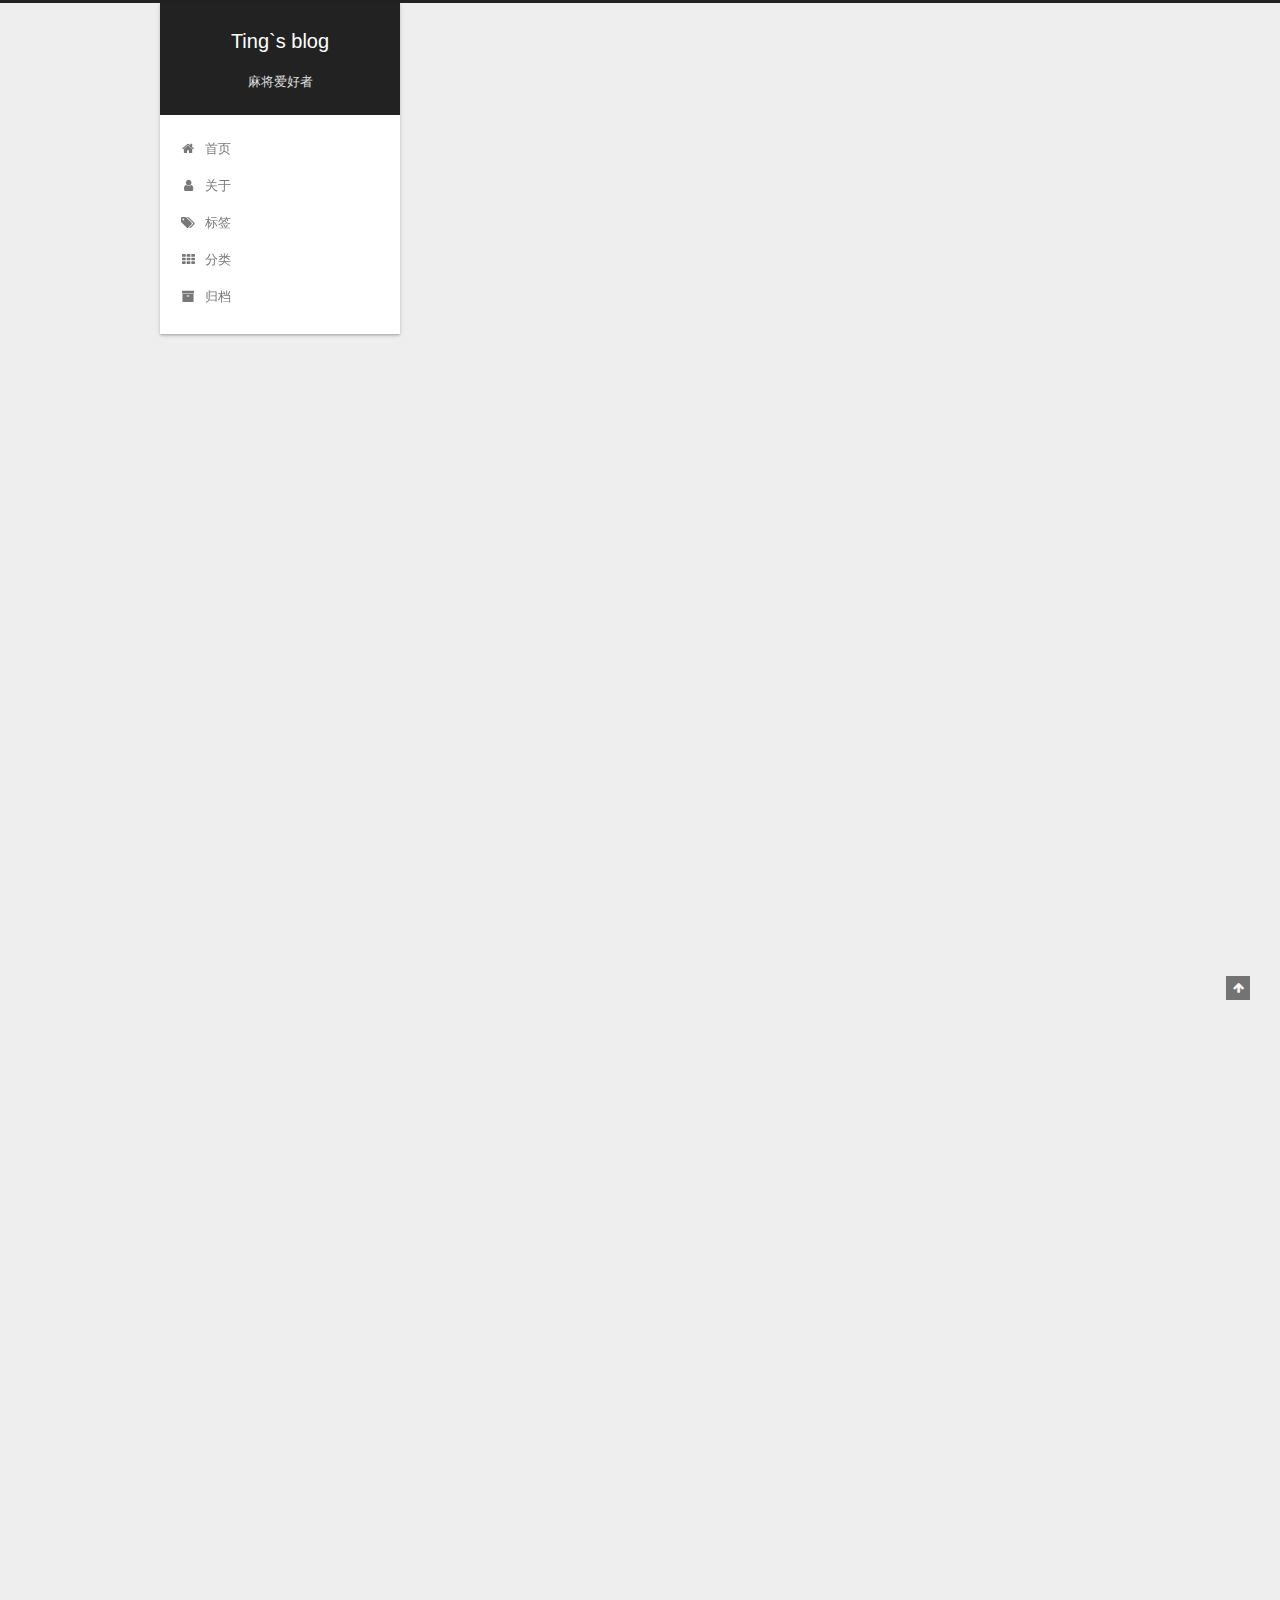
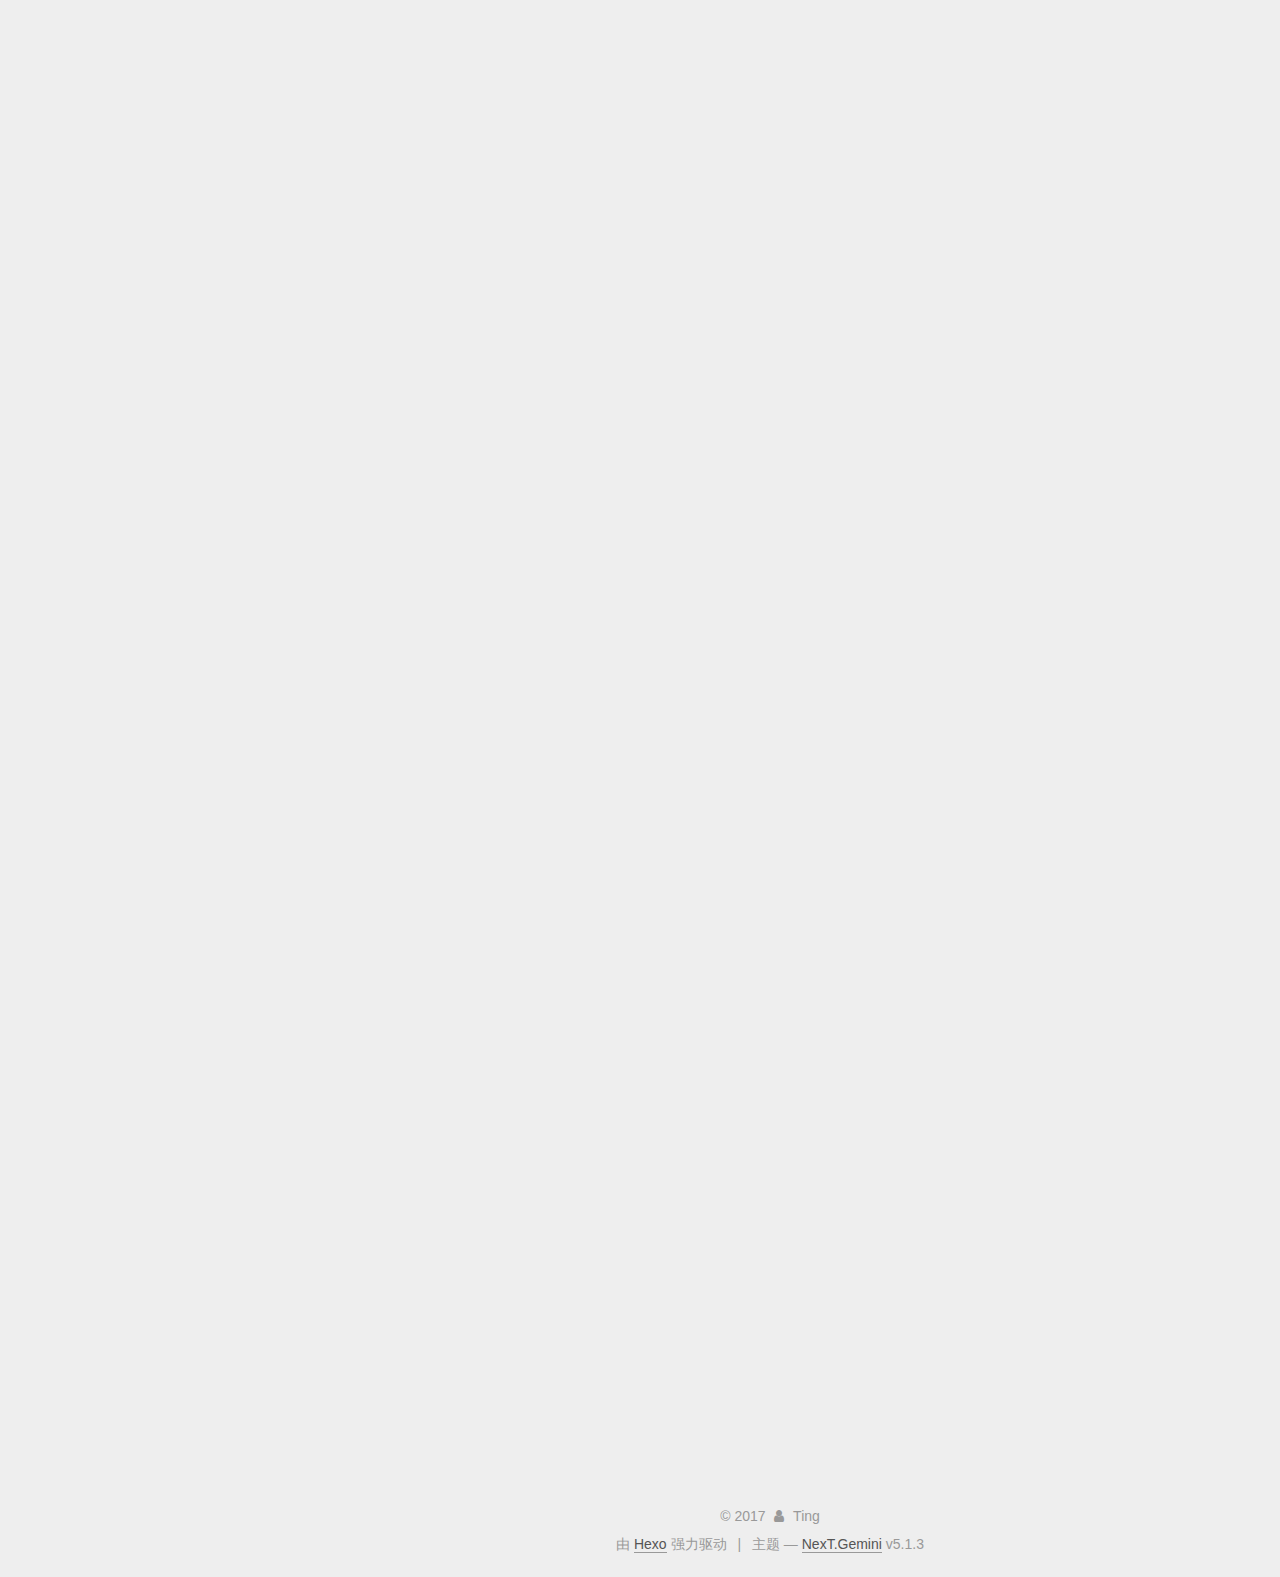
==== commit a34b9035: "Site updated: 2017-12-03 16:18:36" ====
--- a/2017/12/02/Echarts使用心得/index.html
+++ b/2017/12/02/Echarts使用心得/index.html
@@ -87,10 +87,13 @@
 <meta property="og:site_name" content="Ting`s blog">
 <meta property="og:description" content="使用背景公司要求做一个资产详情展示，原项目使用了Echarts插件为了方便就直接使用该插件。之前没有使用过但看了示例顿时觉得效果还挺不错，此处使用环形图（Doughnut）开始了翻阅文档之旅…">
 <meta property="og:locale" content="zh-Hans">
-<meta property="og:updated_time" content="2017-12-02T14:29:33.000Z">
+<meta property="og:image" content="http://yoursite.com/assets/img/Doughnut.png">
+<meta property="og:image" content="http://yoursite.com/assets/img/图示例.png">
+<meta property="og:updated_time" content="2017-12-03T08:17:00.000Z">
 <meta name="twitter:card" content="summary">
 <meta name="twitter:title" content="Echarts使用心得">
 <meta name="twitter:description" content="使用背景公司要求做一个资产详情展示，原项目使用了Echarts插件为了方便就直接使用该插件。之前没有使用过但看了示例顿时觉得效果还挺不错，此处使用环形图（Doughnut）开始了翻阅文档之旅…">
+<meta name="twitter:image" content="http://yoursite.com/assets/img/Doughnut.png">
 
 
 
@@ -352,21 +355,20 @@
       
 
       
-        <h3 id="使用背景"><a href="#使用背景" class="headerlink" title="使用背景"></a>使用背景</h3><p>公司要求做一个资产详情展示，原项目使用了Echarts插件为了方便就直接使用该插件。之前没有使用过但看了示例顿时觉得效果还挺不错，此处使用环形图（Doughnut）开始了翻阅文档之旅…</p>
-<a id="more"></a>
+        <h3 id="使用背景"><a href="#使用背景" class="headerlink" title="使用背景"></a>使用背景</h3><p>公司要求做一个资产详情展示，原项目使用了Echarts插件为了方便就直接使用该插件。之前没有使用过但看了示例顿时觉得效果还挺不错，此处使用环形图（Doughnut）开始了翻阅文档之旅…<br><img src="/assets/img/Doughnut.png" alt="Doughnut"><br><a id="more"></a></p>
 <h3 id="遇到问题"><a href="#遇到问题" class="headerlink" title="遇到问题"></a>遇到问题</h3><ol>
-<li><p><strong>图例换行</strong><br>当展示信息分为两类或多类而不能在一行或一排展示时，Echarts图例不支持自动换行，采用手动在data中加入空字符串（‘’）或换行符（‘\n’）解决。</p>
+<li><p><strong>图例换行</strong><br>当展示信息分为两类或多类而不能在一行或一排展示时，Echarts图例不支持自动换行，采用手动在data中加入空字符串（‘’）或换行符（‘\n’）解决<br><code>data: [&#39;a&#39;,&#39;b&#39;,&#39;&#39;,&#39;c&#39;]</code>。</p>
 </li>
-<li><p><strong>图例位置摆放</strong></p>
-<p>试图将图例分成两份摆放在环形图左右，依赖插件本身是做不到的，这时候可以将默认图例隐藏自己手写图例代替。</p>
+<li><p><strong>图例位置摆放</strong><br>基于上面的图例换行的样式想要将图例分成两份摆放在环形图左右，这样看起来层次更加鲜明。但依赖插件本身是做不到的，这时候可以将默认图例隐藏自己手写图例代替。<br><img src="/assets/img/图示例.png" alt="pic1"></p>
 </li>
-<li><p><strong>图形颜色设置</strong></p>
-<p>每一块图例的颜色是可以改变的，只需将color参数作为数组传入。</p>
+<li><p><strong>图形颜色设置</strong><br>老大的审美真难测，他居然不喜欢默认的红黑配😢😢 幸好每一块图例的颜色是可以自定义的，只需将color参数作为数组传入<br><strong>color:[‘#48cda6’,’#fd87ab’,’#11abff’,’#ffdf33’,’#968ade’]</strong>，你就可以获得自定义的彩虹色了😂。</p>
 </li>
-<li><p><strong>未解决问题</strong></p>
-<p>环形图居中位置背景设置，默认整个绘图背景为透明，想要只设置图像背景至今未做到</p>
+<li><p><strong>图形位置摆放</strong><br>图形默认是水平垂直居中显示，但项目中往往不只是单一的图形，所以我们需要手动设置摆放位置。series中的<strong>center: [‘50%’, ‘30%’]</strong>;    可设置水平和垂直位置。</p>
+</li>
+<li><p><strong>未解决问题</strong><br>环形图居中位置背景设置，默认整个绘图背景为透明，想要只设置图像背景至今未做到</p>
 </li>
 </ol>
+<h3 id="代码展示"><a href="#代码展示" class="headerlink" title="代码展示"></a>代码展示</h3><figure class="highlight javascript"><table><tr><td class="gutter"><pre><span class="line">1</span><br><span class="line">2</span><br><span class="line">3</span><br><span class="line">4</span><br><span class="line">5</span><br><span class="line">6</span><br><span class="line">7</span><br><span class="line">8</span><br><span class="line">9</span><br><span class="line">10</span><br><span class="line">11</span><br><span class="line">12</span><br><span class="line">13</span><br><span class="line">14</span><br><span class="line">15</span><br><span class="line">16</span><br><span class="line">17</span><br><span class="line">18</span><br><span class="line">19</span><br><span class="line">20</span><br><span class="line">21</span><br><span class="line">22</span><br><span class="line">23</span><br><span class="line">24</span><br><span class="line">25</span><br><span class="line">26</span><br><span class="line">27</span><br><span class="line">28</span><br><span class="line">29</span><br><span class="line">30</span><br><span class="line">31</span><br><span class="line">32</span><br><span class="line">33</span><br><span class="line">34</span><br><span class="line">35</span><br><span class="line">36</span><br><span class="line">37</span><br><span class="line">38</span><br><span class="line">39</span><br><span class="line">40</span><br><span class="line">41</span><br><span class="line">42</span><br><span class="line">43</span><br><span class="line">44</span><br><span class="line">45</span><br><span class="line">46</span><br><span class="line">47</span><br><span class="line">48</span><br><span class="line">49</span><br><span class="line">50</span><br><span class="line">51</span><br><span class="line">52</span><br><span class="line">53</span><br><span class="line">54</span><br><span class="line">55</span><br><span class="line">56</span><br><span class="line">57</span><br><span class="line">58</span><br><span class="line">59</span><br><span class="line">60</span><br><span class="line">61</span><br><span class="line">62</span><br><span class="line">63</span><br><span class="line">64</span><br><span class="line">65</span><br><span class="line">66</span><br></pre></td><td class="code"><pre><span class="line"><span class="keyword">var</span> myChart = echarts.init(<span class="built_in">document</span>.getElementById(<span class="string">'total-money'</span>));</span><br><span class="line"><span class="keyword">var</span> data = [</span><br><span class="line">    &#123;<span class="attr">value</span>:user_data.money, <span class="attr">name</span>:<span class="string">'账户余额'</span>&#125;,</span><br><span class="line">    &#123;<span class="attr">value</span>:user_data.lock_money, <span class="attr">name</span>:<span class="string">'冻结金额'</span>&#125;,</span><br><span class="line">    &#123;<span class="attr">value</span>:user_data.principal, <span class="attr">name</span>:<span class="string">'待收本金'</span>&#125;,</span><br><span class="line">    &#123;<span class="attr">value</span>:user_data.interest, <span class="attr">name</span>:<span class="string">'待收利息'</span>&#125;,</span><br><span class="line">    &#123;<span class="attr">value</span>:<span class="number">7000.00</span>, <span class="attr">name</span>:<span class="string">'加入本金'</span>&#125;,</span><br><span class="line">    &#123;<span class="attr">value</span>:<span class="number">200</span>, <span class="attr">name</span>:<span class="string">'待收利息'</span>&#125;</span><br><span class="line">];</span><br><span class="line"><span class="keyword">var</span> option = &#123;</span><br><span class="line">tooltip: &#123;</span><br><span class="line">    trigger: <span class="string">'item'</span>,</span><br><span class="line">    textStyle: &#123;</span><br><span class="line">        fontSize: <span class="string">'13'</span></span><br><span class="line">    &#125;,</span><br><span class="line">    formatter: <span class="string">"&#123;a&#125; &lt;br/&gt;&#123;b&#125;: &#123;c&#125; (&#123;d&#125;%)"</span></span><br><span class="line">&#125;,</span><br><span class="line">legend: &#123;</span><br><span class="line">    show:<span class="literal">false</span>,</span><br><span class="line">    x: <span class="string">'center'</span>,</span><br><span class="line">    itemWidth:<span class="number">8</span>,</span><br><span class="line">    itemHeight:<span class="number">8</span>,</span><br><span class="line">    data:[<span class="string">'账户余额'</span>,<span class="string">'冻结金额'</span>,<span class="string">'待收本金'</span>,<span class="string">'待收利息'</span>,<span class="string">'加入本金'</span>,<span class="string">'待收利息'</span>]</span><br><span class="line">&#125;,</span><br><span class="line"><span class="string">"color"</span>: [</span><br><span class="line">    <span class="string">"#dd6b66"</span>,</span><br><span class="line">    <span class="string">"#508aec"</span>,</span><br><span class="line">    <span class="string">"#e69d87"</span>,</span><br><span class="line">    <span class="string">"#8dc1a9"</span>,</span><br><span class="line">    <span class="string">"#ea7e53"</span>,</span><br><span class="line">    <span class="string">"#eedd78"</span>,</span><br><span class="line">    <span class="string">"#73a373"</span>,</span><br><span class="line">    <span class="string">"#73b9bc"</span>,</span><br><span class="line">    <span class="string">"#7289ab"</span>,</span><br><span class="line">    <span class="string">"#91ca8c"</span>,</span><br><span class="line">    <span class="string">"#f49f42"</span></span><br><span class="line">],</span><br><span class="line">series: [</span><br><span class="line">    &#123;</span><br><span class="line">        name:<span class="string">'占比资金'</span>,</span><br><span class="line">        type:<span class="string">'pie'</span>,</span><br><span class="line">        radius: [<span class="string">'50%'</span>, <span class="string">'70%'</span>],</span><br><span class="line">        center: [<span class="string">'49%'</span>,<span class="string">'60%'</span>],</span><br><span class="line">        avoidLabelOverlap: <span class="literal">false</span>,</span><br><span class="line">        label: &#123;</span><br><span class="line">            normal: &#123;</span><br><span class="line">                show: <span class="literal">false</span>,</span><br><span class="line">                formatter: <span class="string">'&#123;b&#125;\n&#123;c&#125;'</span></span><br><span class="line">            &#125;,</span><br><span class="line">            emphasis: &#123;</span><br><span class="line">                show: <span class="literal">false</span>,</span><br><span class="line">                textStyle: &#123;</span><br><span class="line">                    fontSize: <span class="string">'15'</span></span><br><span class="line">                &#125;</span><br><span class="line">            &#125;</span><br><span class="line">        &#125;,</span><br><span class="line">        labelLine: &#123;</span><br><span class="line">            normal: &#123;</span><br><span class="line">                show: <span class="literal">false</span></span><br><span class="line">            &#125;</span><br><span class="line">        &#125;,</span><br><span class="line">        data:data</span><br><span class="line">    &#125;</span><br><span class="line">]</span><br><span class="line"><span class="comment">// 使用刚指定的配置项和数据显示图表。</span></span><br><span class="line">myChart.setOption(option);</span><br></pre></td></tr></table></figure>
 
       
     </div>
@@ -529,7 +531,7 @@
             
 
             
-              <div class="post-toc-content"><ol class="nav"><li class="nav-item nav-level-3"><a class="nav-link" href="#使用背景"><span class="nav-number">1.</span> <span class="nav-text">使用背景</span></a></li><li class="nav-item nav-level-3"><a class="nav-link" href="#遇到问题"><span class="nav-number">2.</span> <span class="nav-text">遇到问题</span></a></li></ol></div>
+              <div class="post-toc-content"><ol class="nav"><li class="nav-item nav-level-3"><a class="nav-link" href="#使用背景"><span class="nav-number">1.</span> <span class="nav-text">使用背景</span></a></li><li class="nav-item nav-level-3"><a class="nav-link" href="#遇到问题"><span class="nav-number">2.</span> <span class="nav-text">遇到问题</span></a></li><li class="nav-item nav-level-3"><a class="nav-link" href="#代码展示"><span class="nav-number">3.</span> <span class="nav-text">代码展示</span></a></li></ol></div>
             
 
           </div>
--- a/css/main.css
+++ b/css/main.css
@@ -1828,7 +1828,7 @@
   width: 4px;
   height: 4px;
   border-radius: 50%;
-  background: #d9e961;
+  background: #faf;
 }
 .links-of-blogroll {
   font-size: 13px;
